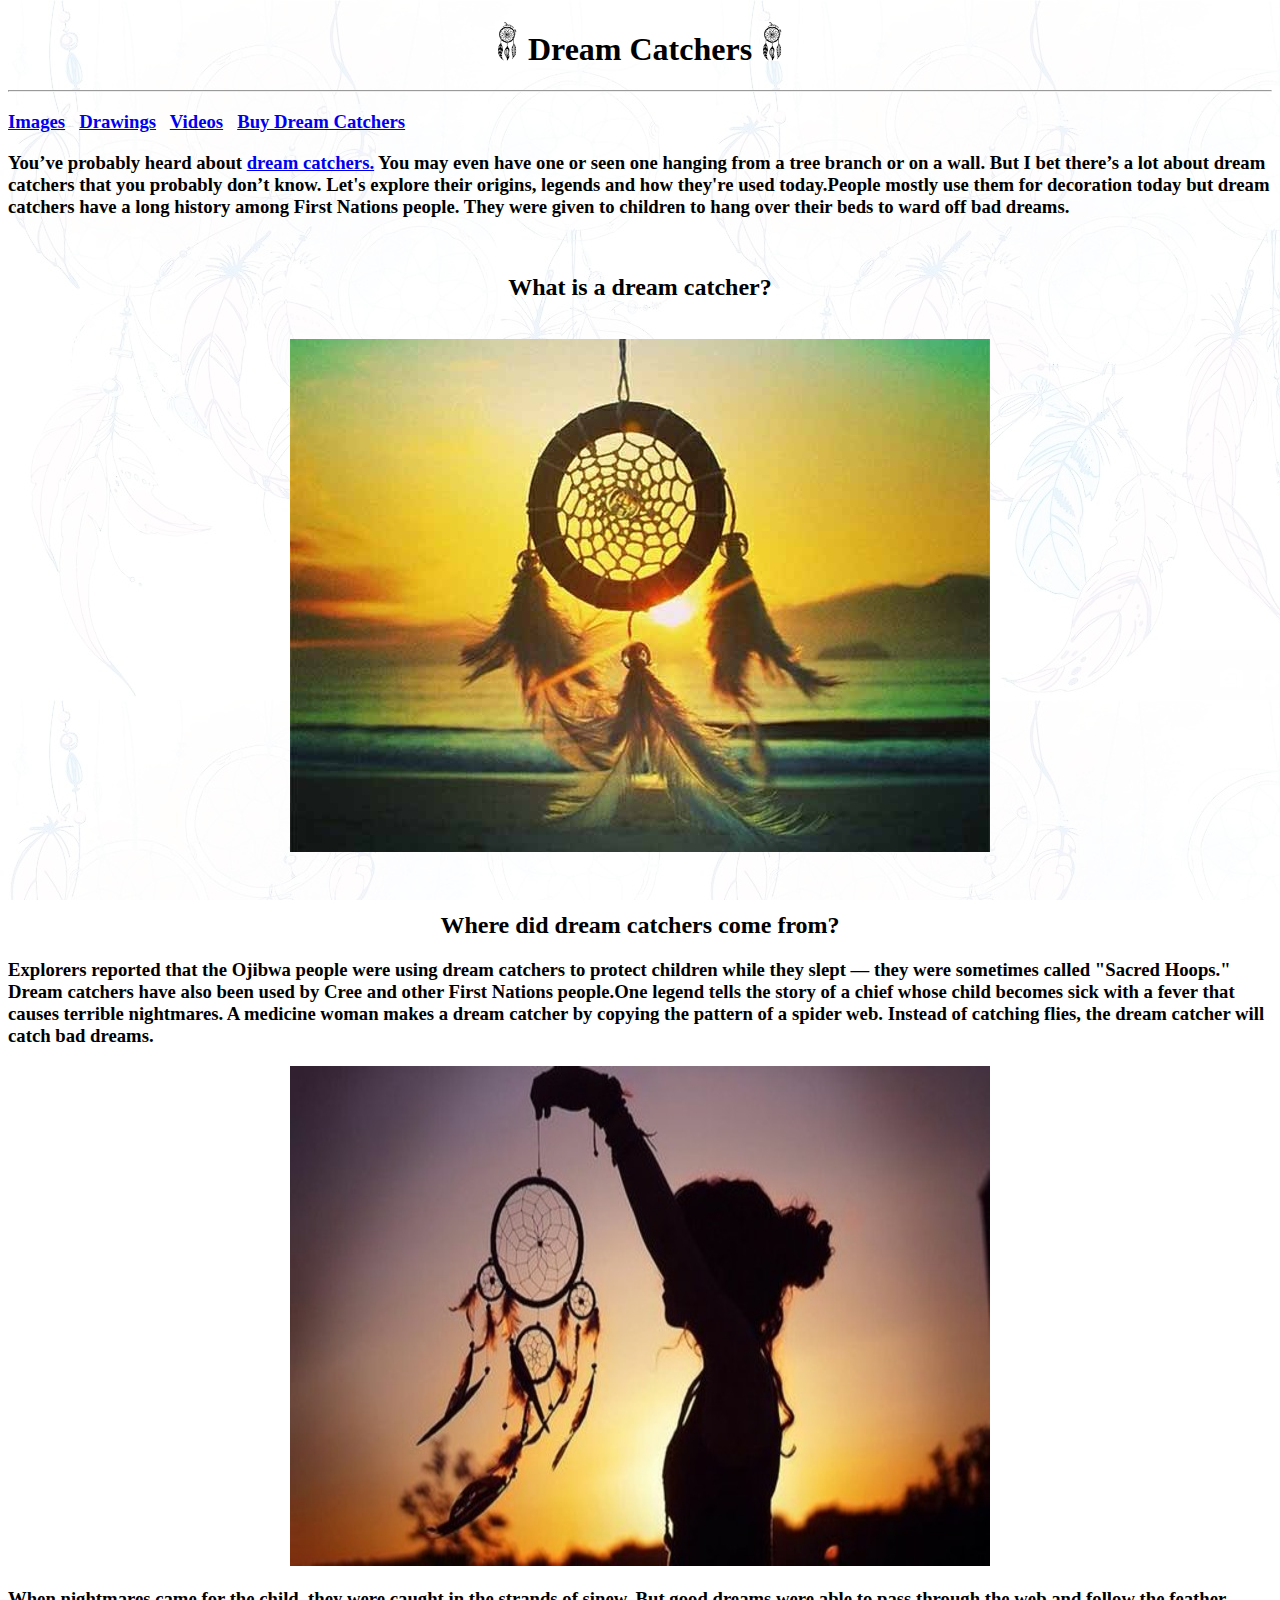
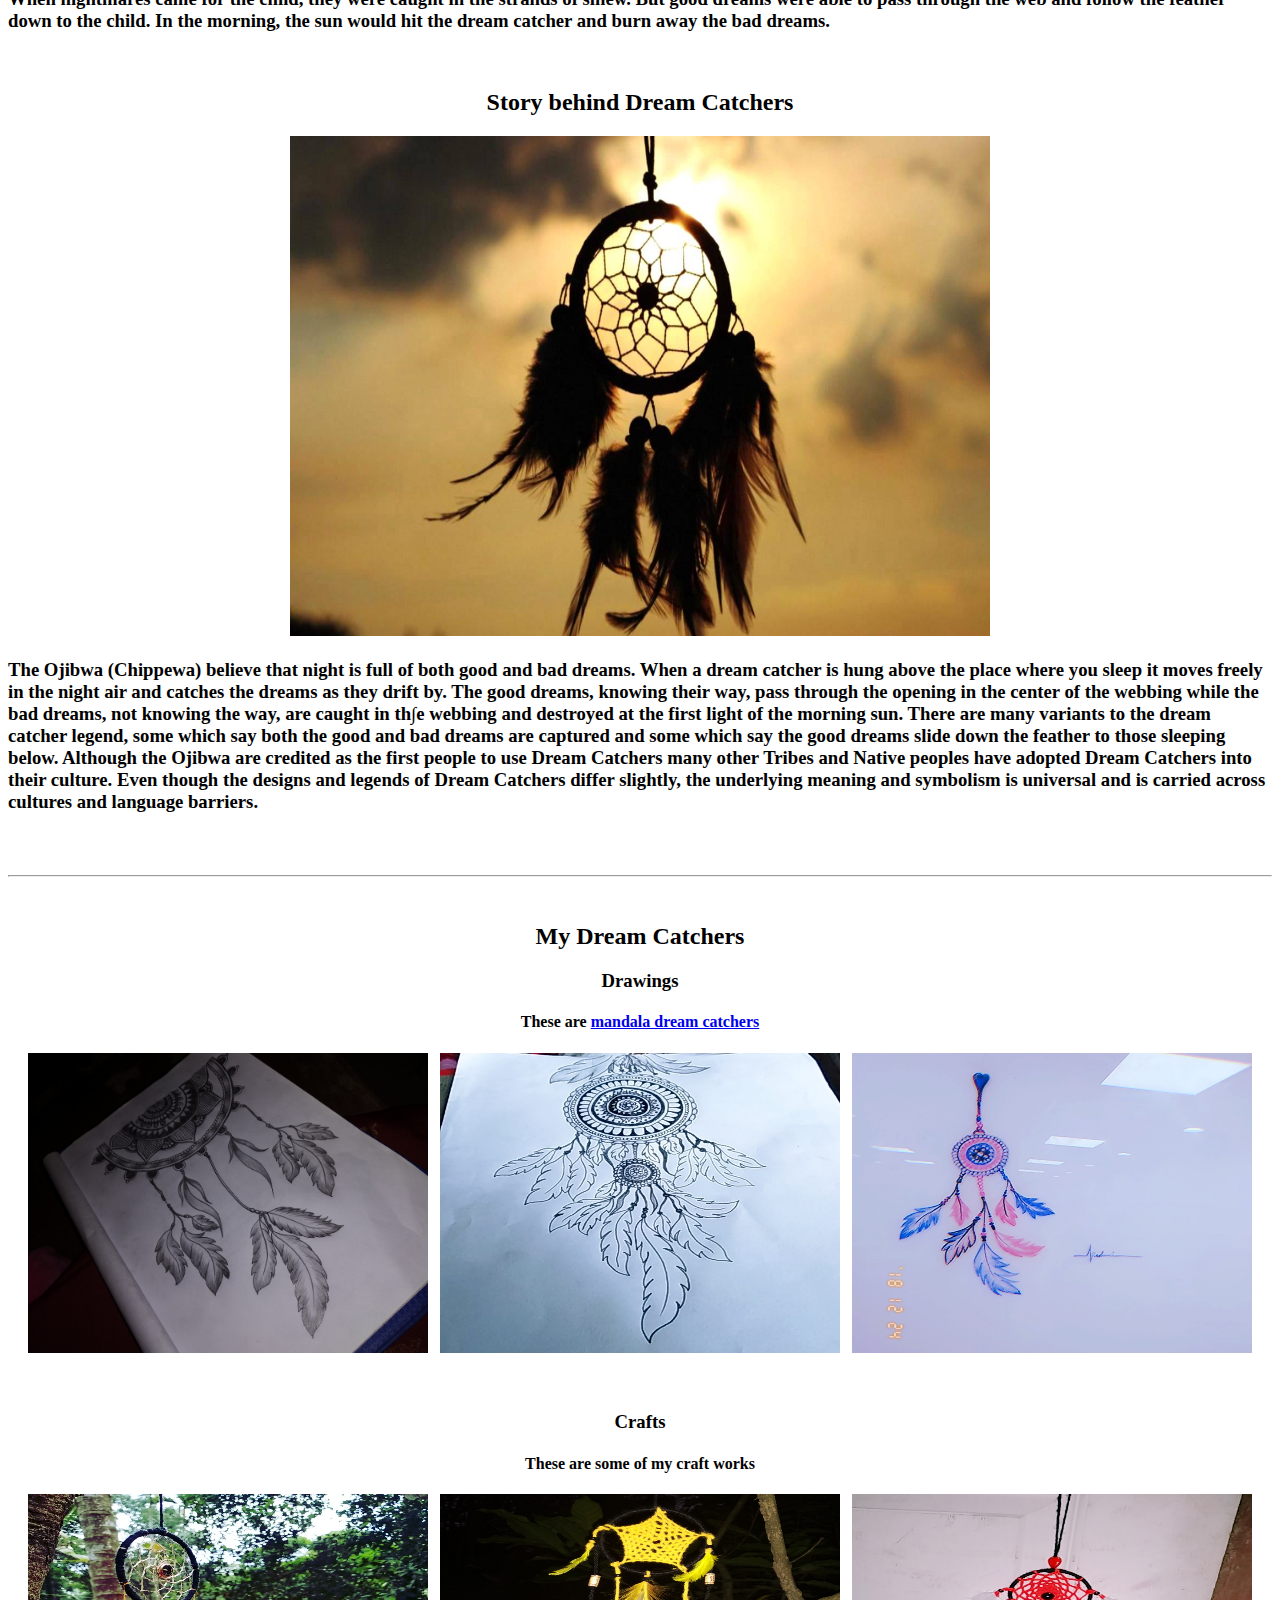
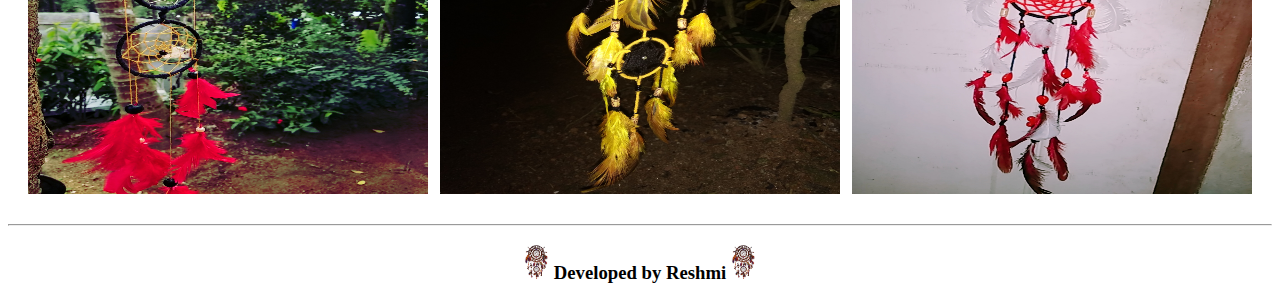
==== index.html @ 77b74aa9 "pull out the table into another file" ====
<!DOCTYPE html>
<html>

<head>
  <link rel="shortcut icon" href="images/footerlogo.jpg" width="20%" height="20%">
  <title> Dream Catchers</title>
</head>

<body style="background-image: url('images/bg.jpg');background-attachment: fixed">
  <h1 align="center">
    <img src="images/logo.png" alt="logo" width="2%" height="1%" />
    Dream Catchers
    <img src="images/logo.png" alt="logo" width="2%" height="1%" /></h1>
  <hr />
  <h3>
    <a href="https://www.google.com/search?q=dream+catchers&tbm=isch&tbs=rimg:[base64]&tbo=u&sa=X&ved=2ahUKEwj63dWtv8LfAhUKSo8KHStyA_oQ9C96BAgBEBg&biw=1420&bih=653&dpr=1">Images</a> &nbsp;
    <a href="https://www.google.com/search?q=dream+catchers+drawings&source=lnms&tbm=isch&sa=X&ved=0ahUKEwiF38amxMLfAhUHqI8KHSprCFoQ_AUIDigB&biw=1420&bih=653">Drawings</a> &nbsp;
    <a href="https://www.google.com/search?biw=1420&bih=653&tbm=vid&ei=4BgmXMeIFIHZvASDnrmIBQ&q=dream+catcher+video&oq=dream+catcher+video&gs_l=psy-ab.3..0l7j0i7i30k1l3.8103.8103.0.8543.1.1.0.0.0.0.95.95.1.1.0....0...1c.1.64.psy-ab..0.1.95....0.d5nnGfWZXDo">Videos</a> &nbsp;
    <a href="buyersWorld.html">Buy Dream Catchers</a>
  </h3>
  <p>
    <h3>You’ve probably heard about <a href="https://en.wikipedia.org/wiki/Dreamcatcher">dream catchers.</a> You may
      even have one or seen one hanging from a tree branch or on a wall. But I bet there’s a lot about dream catchers
      that you probably don’t know. Let's explore their origins, legends and how they're used today.People mostly use
      them for decoration today but dream catchers have a long history among First Nations people. They were given to
      children to hang over their beds to ward off bad dreams.
  </p>
  </h3>
  <br />
  <center>
    <h2>What is a dream catcher?</h2><br />
    <img src="images/traditionalDreamcatcher.jpg" alt="nativeDreamCatcher" />
  </center>
  <br /><br />
  <p>
    <h2 align="center">Where did dream catchers come from?</h2 align="center">
  </p>
  <p>
    <h3>Explorers reported that the Ojibwa people were using dream catchers to protect children while they slept — they
      were sometimes called "Sacred Hoops." Dream catchers have also been used by Cree and other First Nations
      people.One legend tells the story of a chief whose child becomes sick with a fever that causes terrible
      nightmares. A medicine woman makes a dream catcher by copying the pattern of a spider web. Instead of catching
      flies, the dream catcher will catch bad dreams.
  </p>
  </h3>
  </p>
  <center><img src="images/sunsetwithdreamcatchers.jpg" alt="baby with Dream Catcher" width="700" height="500" /></center>
  <p>
    <h3> When nightmares came for the child, they were caught in the strands of sinew. But good dreams were able to
      pass through the web and follow the feather down to the child. In the morning, the sun would hit the dream
      catcher and burn away the bad dreams.</h3>
  </p>
  <br />
  <h2 align="center">Story behind Dream Catchers</h2>
  <center><img alt="sunset View through dream catchers " src="images/story.jpg" width="700" height="500" /></center>
  <h3>The Ojibwa (Chippewa) believe that night is full of both good and bad dreams. When a dream catcher is hung above
    the place where you sleep it moves freely in the night air and catches the dreams as they drift by. The good
    dreams, knowing their way, pass through the opening in the center of the webbing while the bad dreams, not knowing
    the way, are caught in th∫e webbing and destroyed at the first light of the morning sun.
    There are many variants to the dream catcher legend, some which say both the good and bad dreams are captured and
    some which say the good dreams slide down the feather to those sleeping below. Although the Ojibwa are credited as
    the first people to use Dream Catchers many other Tribes and Native peoples have adopted Dream Catchers into their
    culture. Even though the designs and legends of Dream Catchers differ slightly, the underlying meaning and
    symbolism is universal and is carried across cultures and language barriers.</h3>
  <br />
  <br />
  <hr /><br />
  <center>
    <h2>My Dream Catchers</h2>
    <h3>Drawings</h3>
    <h4>These are <a href="https://www.google.com/search?q=mandala+dream+catcher&oq=mandala+dream+catcher&aqs=chrome..69i57j69i60j0l4.7424j1j1&sourceid=chrome&ie=UTF-8">mandala
        dream catchers</a></h4>
    <img alt="pencil drawing" src="images/pencildrawing.jpg" width="400" height="300" /> &nbsp;
    <img alt="pen drawing" src="images/pendrawing.jpg" width="400" height="300" /> &nbsp;
    <img src="images/blueandred.jpg" width="400" height="300" /><br /><br /><br />
    <h3>Crafts</h3>
    <h4> These are some of my craft works</h4>
    <img src="images/redandyellow.jpg" width="400" height="300" /> &nbsp;
    <img src="images/yellowandblack.jpg" width="400" height="300" /> &nbsp;
    <img src="images/redandblack.jpg" width="400" height="300" />
  </center>
  <br />
  <hr />
  <h3 align="center">
    <img src="images/footerlogo.jpg" alt="logo" width="2%" height="1%" />
    Developed by Reshmi
    <img src="images/footerlogo.jpg" alt="logo" width="2%" height="1%" /></h3>
</body>

</html>
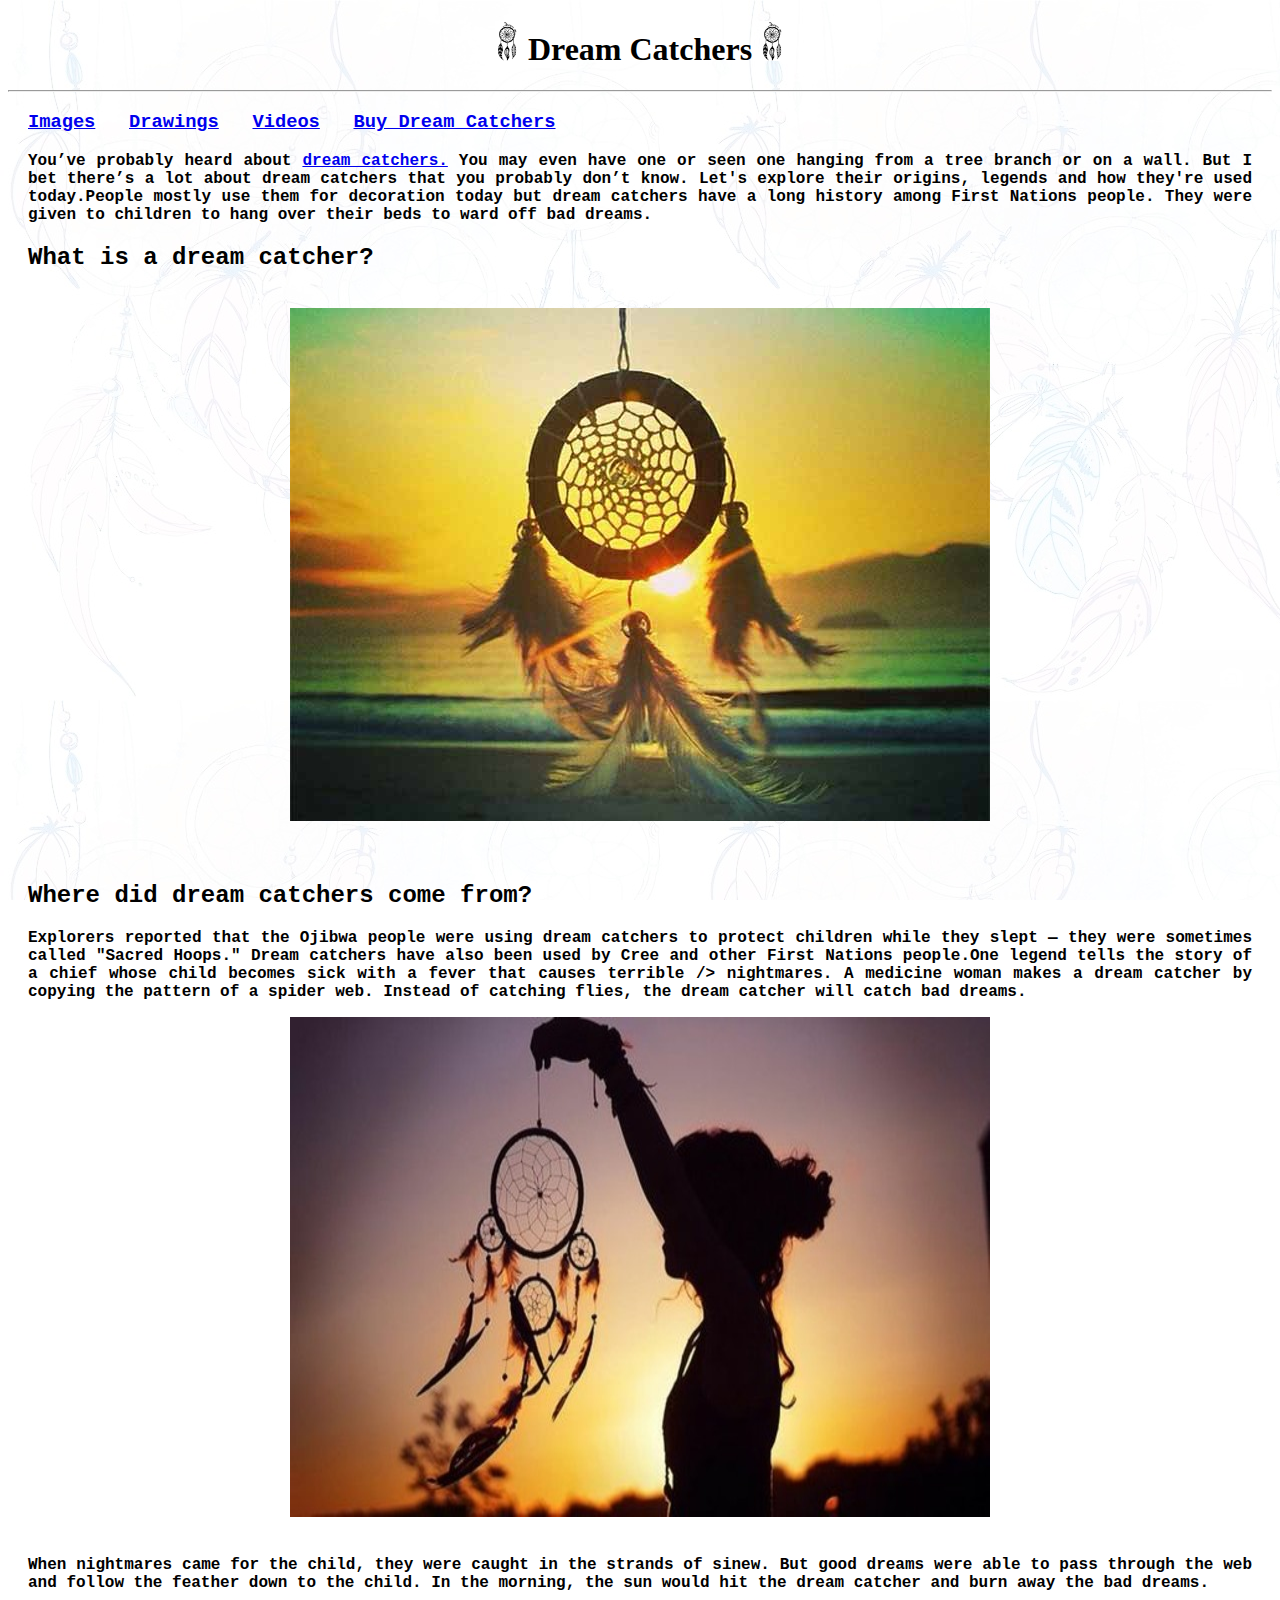
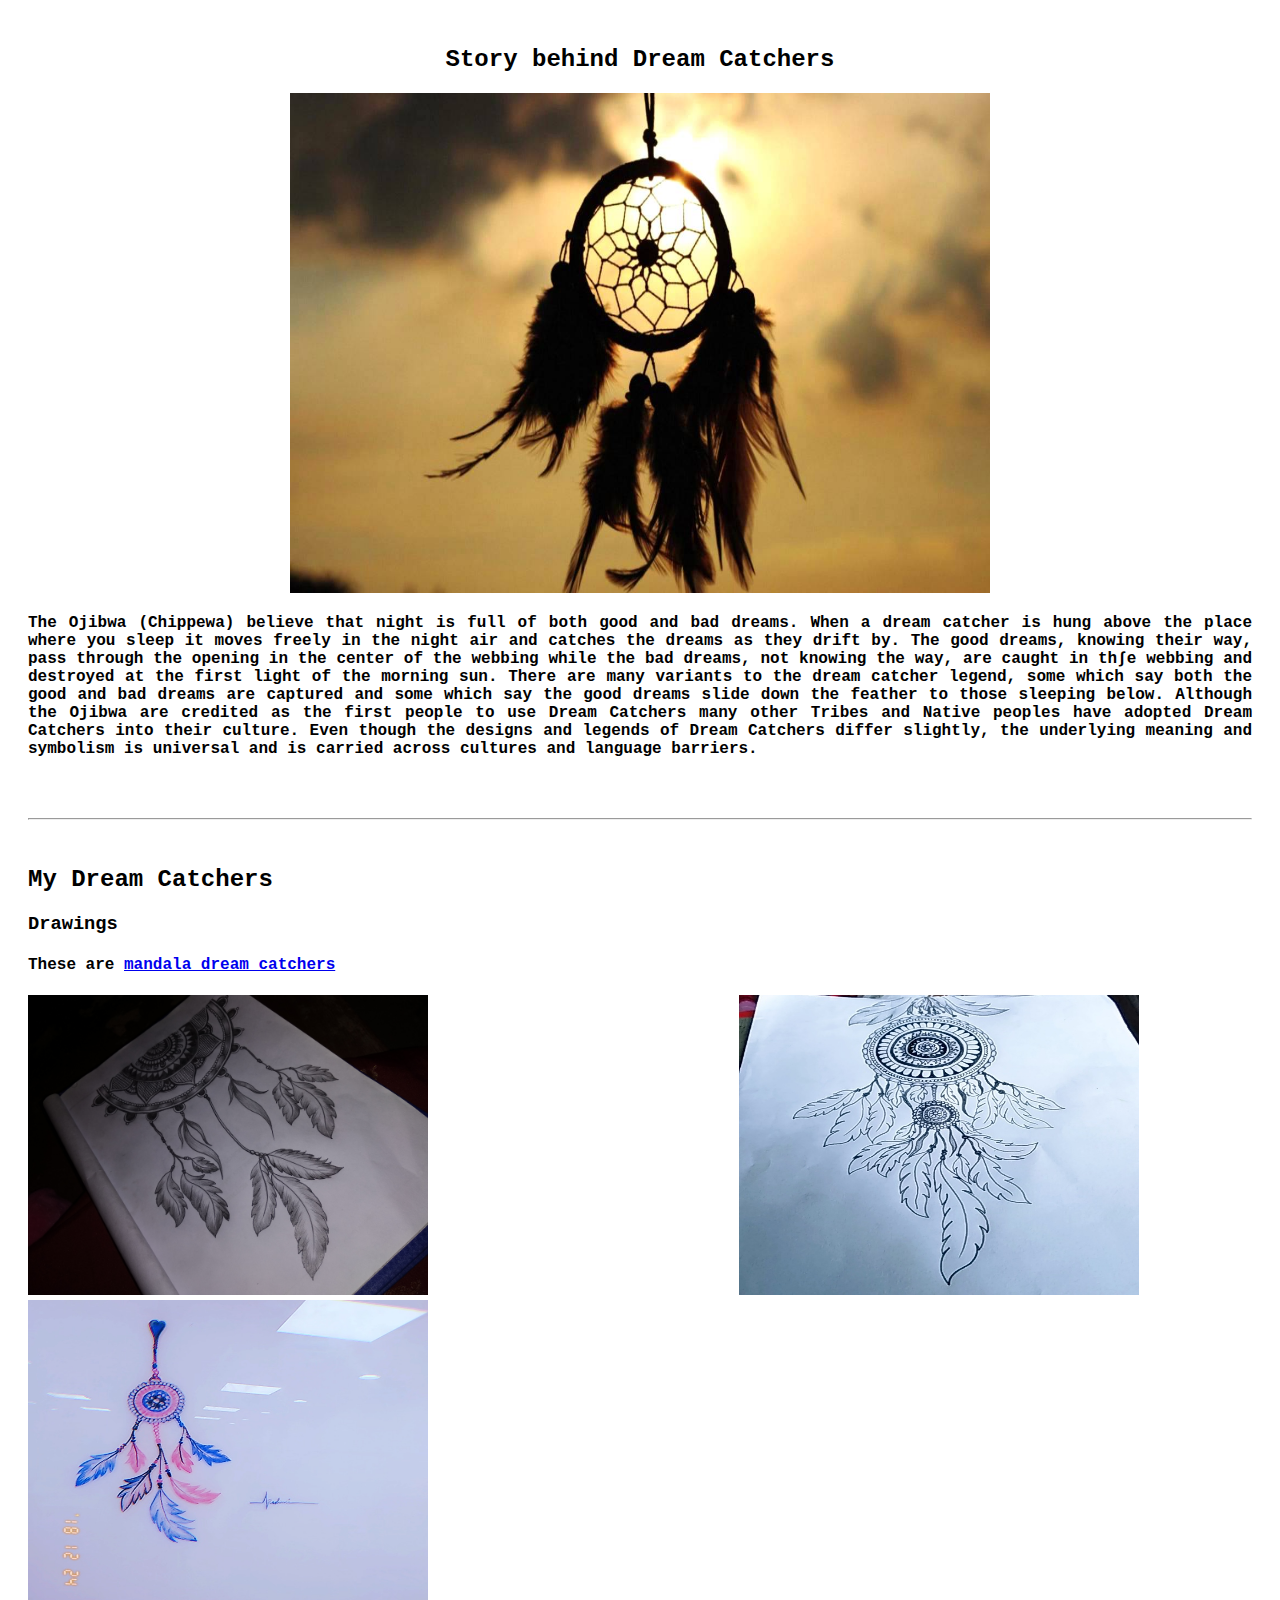
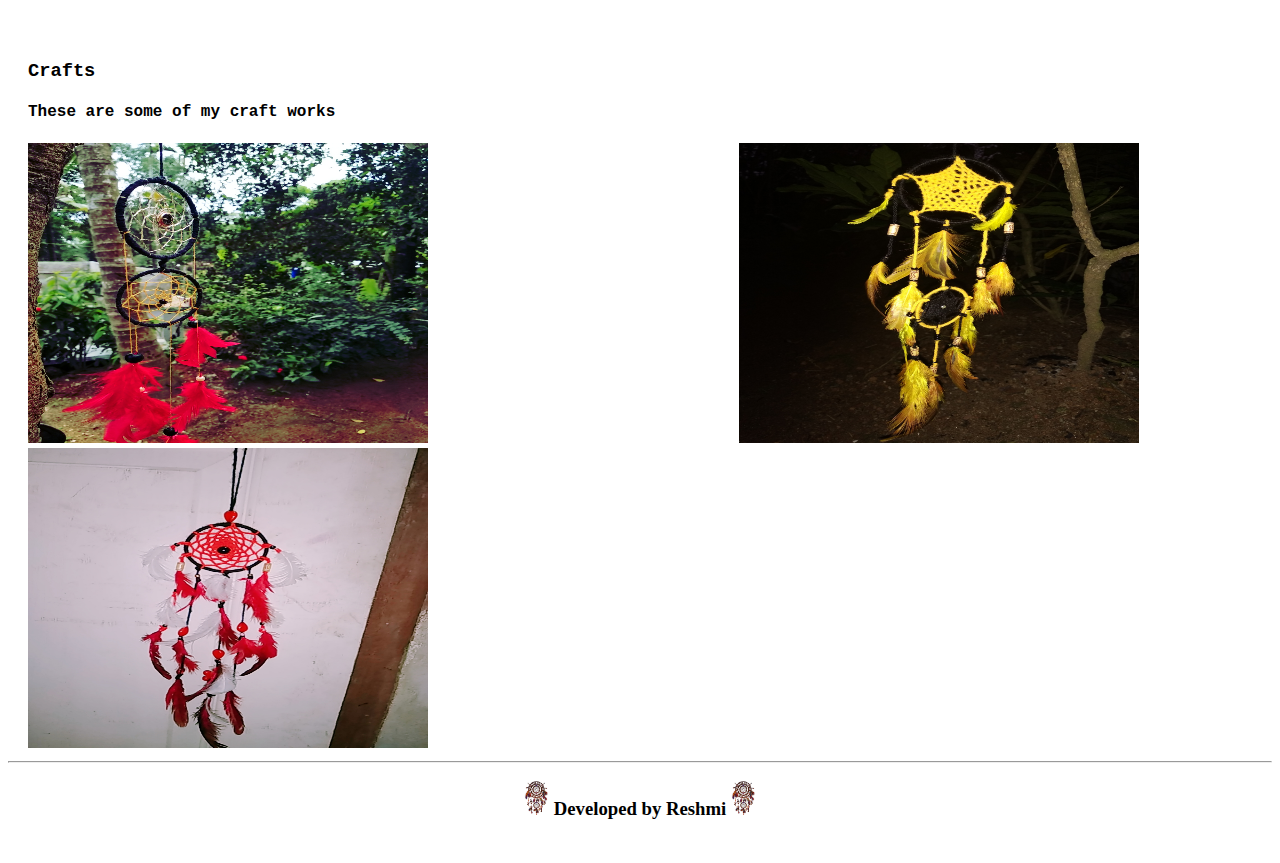
==== commit 7e06cf89: "change texts from headings to paragraph and add div block" ====
--- a/index.html
+++ b/index.html
@@ -12,60 +12,76 @@
     Dream Catchers
     <img src="images/logo.png" alt="logo" width="2%" height="1%" /></h1>
   <hr />
-  <h3>
-    <a href="https://www.google.com/search?q=dream+catchers&tbm=isch&tbs=rimg:[base64]&tbo=u&sa=X&ved=2ahUKEwj63dWtv8LfAhUKSo8KHStyA_oQ9C96BAgBEBg&biw=1420&bih=653&dpr=1">Images</a> &nbsp;
-    <a href="https://www.google.com/search?q=dream+catchers+drawings&source=lnms&tbm=isch&sa=X&ved=0ahUKEwiF38amxMLfAhUHqI8KHSprCFoQ_AUIDigB&biw=1420&bih=653">Drawings</a> &nbsp;
-    <a href="https://www.google.com/search?biw=1420&bih=653&tbm=vid&ei=4BgmXMeIFIHZvASDnrmIBQ&q=dream+catcher+video&oq=dream+catcher+video&gs_l=psy-ab.3..0l7j0i7i30k1l3.8103.8103.0.8543.1.1.0.0.0.0.95.95.1.1.0....0...1c.1.64.psy-ab..0.1.95....0.d5nnGfWZXDo">Videos</a> &nbsp;
-    <a href="buyersWorld.html">Buy Dream Catchers</a>
-  </h3>
-  <p>
-    <h3>You’ve probably heard about <a href="https://en.wikipedia.org/wiki/Dreamcatcher">dream catchers.</a> You may
+
+  <div style="
+  text-align: justify;
+  position :relative;
+  color: black;
+  font-size: large;
+  font-family: monospace;
+  margin-left:20px;
+  margin-right:20px;
+ "> <b>
+    <h3>
+      <a href="https://www.google.com/search?q=dream+catchers&tbm=isch&tbs=rimg:[base64]&tbo=u&sa=X&ved=2ahUKEwj63dWtv8LfAhUKSo8KHStyA_oQ9C96BAgBEBg&biw=1420&bih=653&dpr=1">Images</a>
+      &nbsp;
+      <a href="https://www.google.com/search?q=dream+catchers+drawings&source=lnms&tbm=isch&sa=X&ved=0ahUKEwiF38amxMLfAhUHqI8KHSprCFoQ_AUIDigB&biw=1420&bih=653">Drawings</a>
+      &nbsp;
+      <a href="https://www.google.com/search?biw=1420&bih=653&tbm=vid&ei=4BgmXMeIFIHZvASDnrmIBQ&q=dream+catcher+video&oq=dream+catcher+video&gs_l=psy-ab.3..0l7j0i7i30k1l3.8103.8103.0.8543.1.1.0.0.0.0.95.95.1.1.0....0...1c.1.64.psy-ab..0.1.95....0.d5nnGfWZXDo">Videos</a>
+      &nbsp;
+      <a href="buyersWorld.html">Buy Dream Catchers</a>
+    </h3>
+    <p>
+      You’ve probably heard about <a href="https://en.wikipedia.org/wiki/Dreamcatcher">dream catchers.</a> You may
       even have one or seen one hanging from a tree branch or on a wall. But I bet there’s a lot about dream catchers
       that you probably don’t know. Let's explore their origins, legends and how they're used today.People mostly use
       them for decoration today but dream catchers have a long history among First Nations people. They were given to
       children to hang over their beds to ward off bad dreams.
-  </p>
-  </h3>
-  <br />
-  <center>
+    </p>
+    </h3>
     <h2>What is a dream catcher?</h2><br />
-    <img src="images/traditionalDreamcatcher.jpg" alt="nativeDreamCatcher" />
-  </center>
-  <br /><br />
-  <p>
-    <h2 align="center">Where did dream catchers come from?</h2 align="center">
-  </p>
-  <p>
-    <h3>Explorers reported that the Ojibwa people were using dream catchers to protect children while they slept — they
+    <center><img src="images/traditionalDreamcatcher.jpg" alt="nativeDreamCatcher" /></center>
+    <br /><br />
+    <h2>Where did dream catchers come from?</h2>
+    <p>
+      Explorers reported that the Ojibwa people were using dream catchers to protect children while they slept —
+      they
       were sometimes called "Sacred Hoops." Dream catchers have also been used by Cree and other First Nations
-      people.One legend tells the story of a chief whose child becomes sick with a fever that causes terrible
-      nightmares. A medicine woman makes a dream catcher by copying the pattern of a spider web. Instead of catching
+      people.One legend tells the story of a chief whose child becomes sick with a fever that causes terrible />
+      nightmares. A medicine woman makes a dream catcher by copying the pattern of a spider web. Instead of
+      catching
       flies, the dream catcher will catch bad dreams.
-  </p>
-  </h3>
-  </p>
+
+      <br />
+    </p>
   <center><img src="images/sunsetwithdreamcatchers.jpg" alt="baby with Dream Catcher" width="700" height="500" /></center>
-  <p>
-    <h3> When nightmares came for the child, they were caught in the strands of sinew. But good dreams were able to
+    <br />
+    <p>
+      When nightmares came for the child, they were caught in the strands of sinew. But good dreams were able to
       pass through the web and follow the feather down to the child. In the morning, the sun would hit the dream
-      catcher and burn away the bad dreams.</h3>
-  </p>
-  <br />
-  <h2 align="center">Story behind Dream Catchers</h2>
+      catcher and burn away the bad dreams.
+    </p>
+    <br />
+    <h2 align="center">Story behind Dream Catchers</h2>
   <center><img alt="sunset View through dream catchers " src="images/story.jpg" width="700" height="500" /></center>
-  <h3>The Ojibwa (Chippewa) believe that night is full of both good and bad dreams. When a dream catcher is hung above
-    the place where you sleep it moves freely in the night air and catches the dreams as they drift by. The good
-    dreams, knowing their way, pass through the opening in the center of the webbing while the bad dreams, not knowing
-    the way, are caught in th∫e webbing and destroyed at the first light of the morning sun.
-    There are many variants to the dream catcher legend, some which say both the good and bad dreams are captured and
-    some which say the good dreams slide down the feather to those sleeping below. Although the Ojibwa are credited as
-    the first people to use Dream Catchers many other Tribes and Native peoples have adopted Dream Catchers into their
-    culture. Even though the designs and legends of Dream Catchers differ slightly, the underlying meaning and
-    symbolism is universal and is carried across cultures and language barriers.</h3>
-  <br />
-  <br />
-  <hr /><br />
-  <center>
+    <p>The Ojibwa (Chippewa) believe that night is full of both good and bad dreams. When a dream catcher is hung
+      above
+      the place where you sleep it moves freely in the night air and catches the dreams as they drift by. The good
+      dreams, knowing their way, pass through the opening in the center of the webbing while the bad dreams, not
+      knowing
+      the way, are caught in th∫e webbing and destroyed at the first light of the morning sun.
+      There are many variants to the dream catcher legend, some which say both the good and bad dreams are captured
+      and
+      some which say the good dreams slide down the feather to those sleeping below. Although the Ojibwa are credited
+      as
+      the first people to use Dream Catchers many other Tribes and Native peoples have adopted Dream Catchers into
+      their
+      culture. Even though the designs and legends of Dream Catchers differ slightly, the underlying meaning and
+      symbolism is universal and is carried across cultures and language barriers.</p>
+    <br />
+    <br />
+    <hr /><br />
+
     <h2>My Dream Catchers</h2>
     <h3>Drawings</h3>
     <h4>These are <a href="https://www.google.com/search?q=mandala+dream+catcher&oq=mandala+dream+catcher&aqs=chrome..69i57j69i60j0l4.7424j1j1&sourceid=chrome&ie=UTF-8">mandala
@@ -78,8 +94,9 @@
     <img src="images/redandyellow.jpg" width="400" height="300" /> &nbsp;
     <img src="images/yellowandblack.jpg" width="400" height="300" /> &nbsp;
     <img src="images/redandblack.jpg" width="400" height="300" />
-  </center>
-  <br />
+    <br /></b>
+  </div>
+
   <hr />
   <h3 align="center">
     <img src="images/footerlogo.jpg" alt="logo" width="2%" height="1%" />
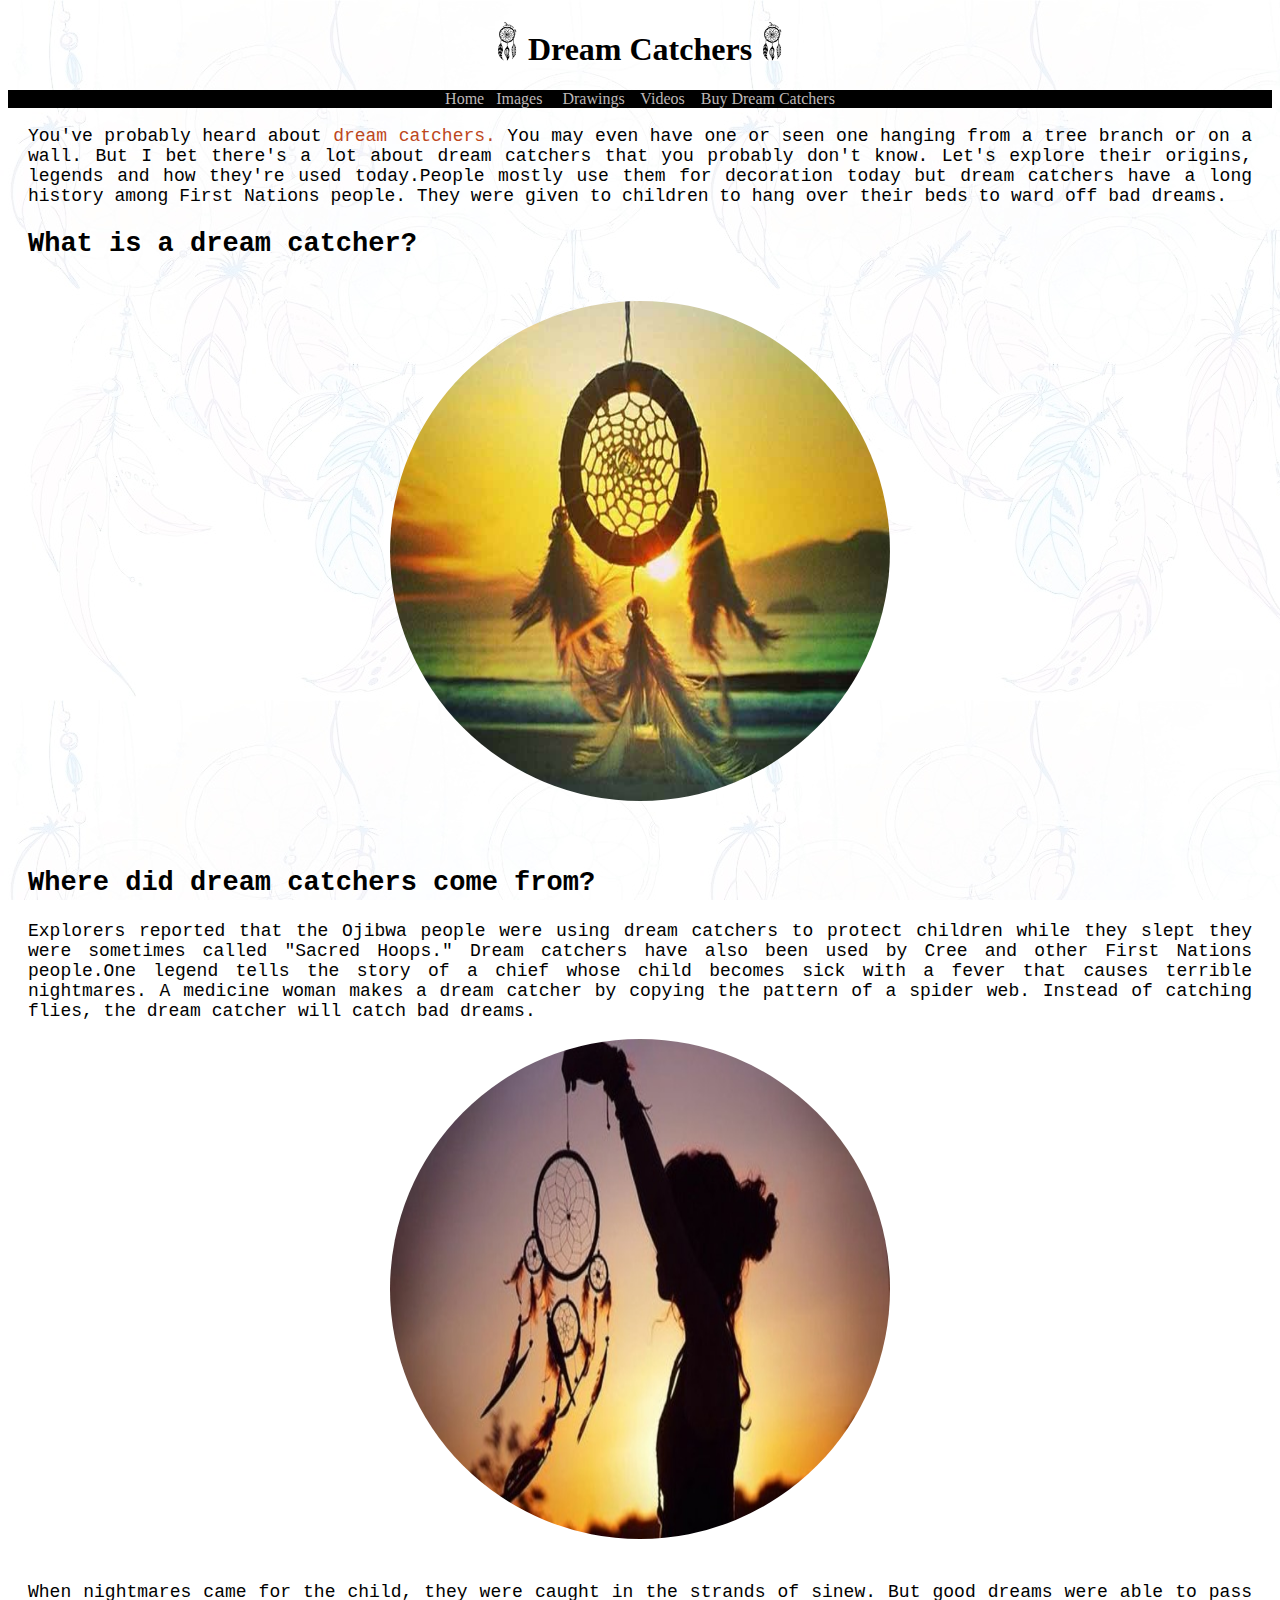
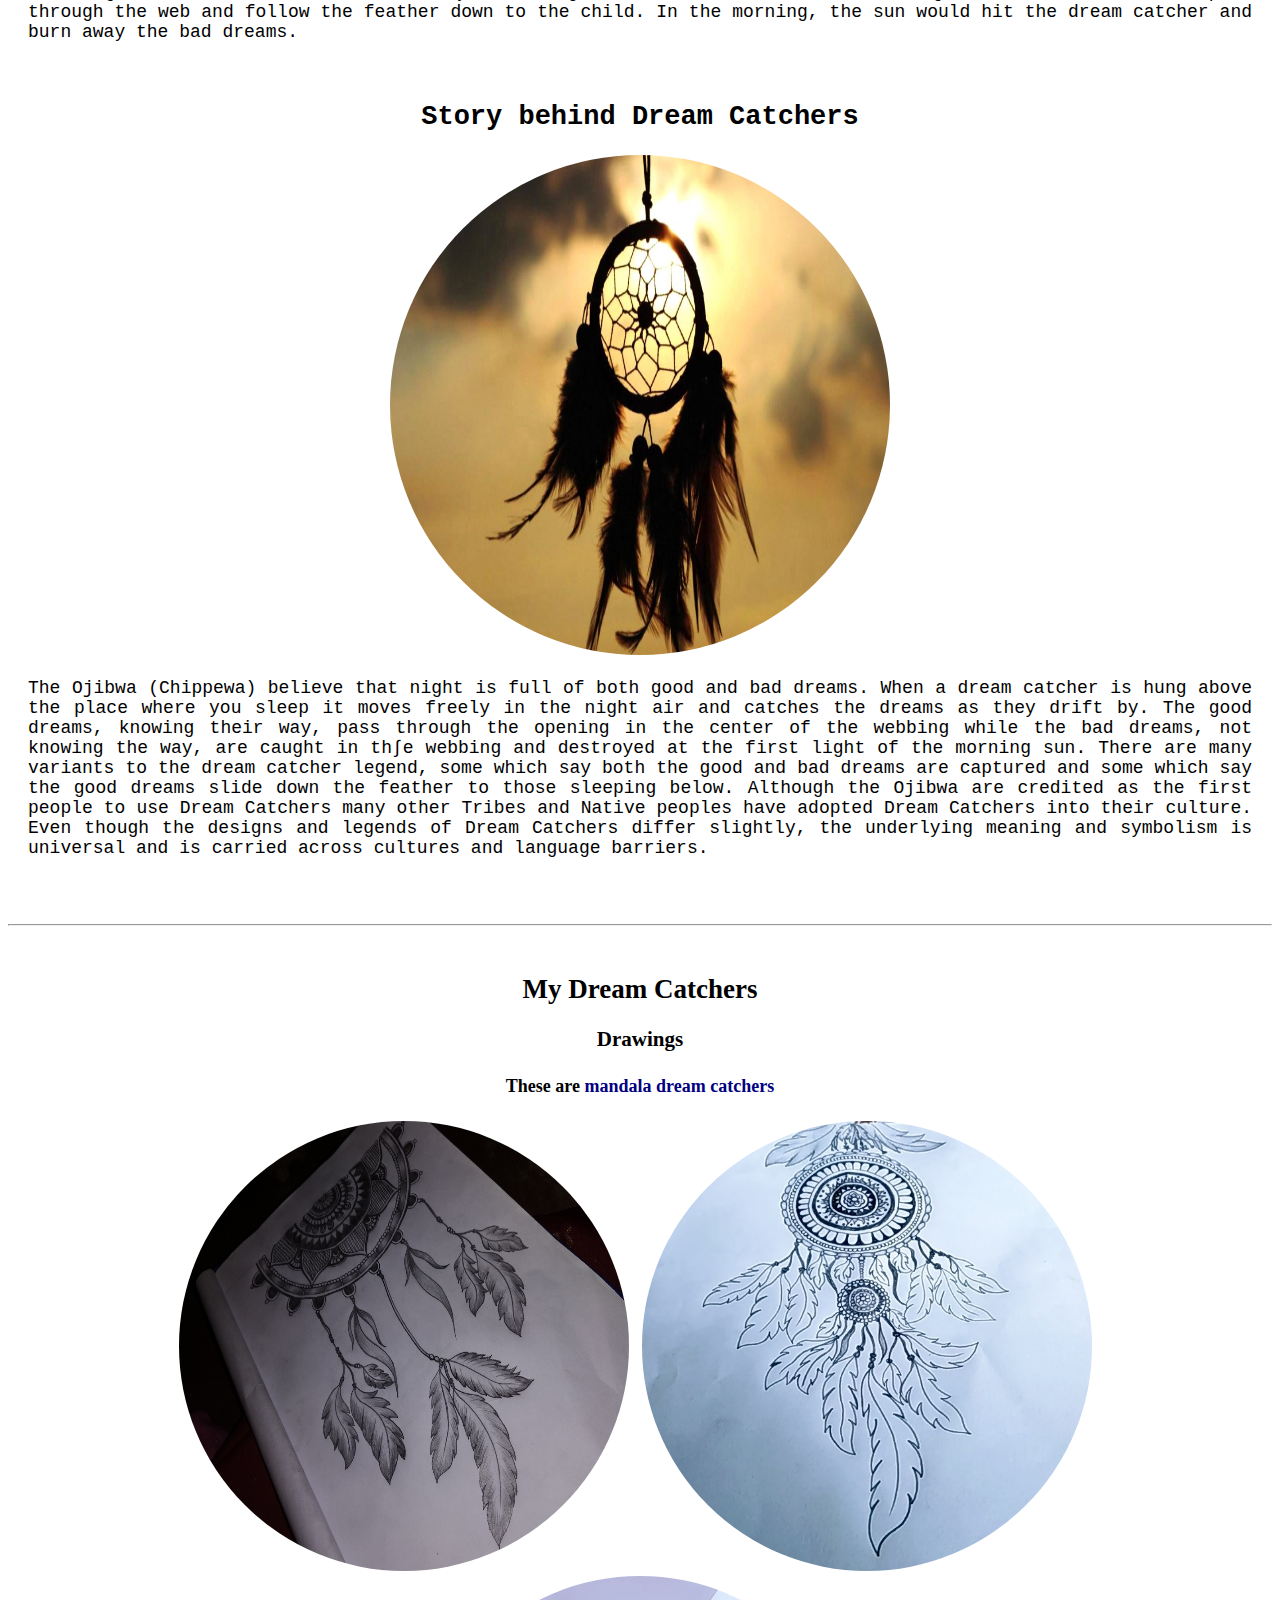
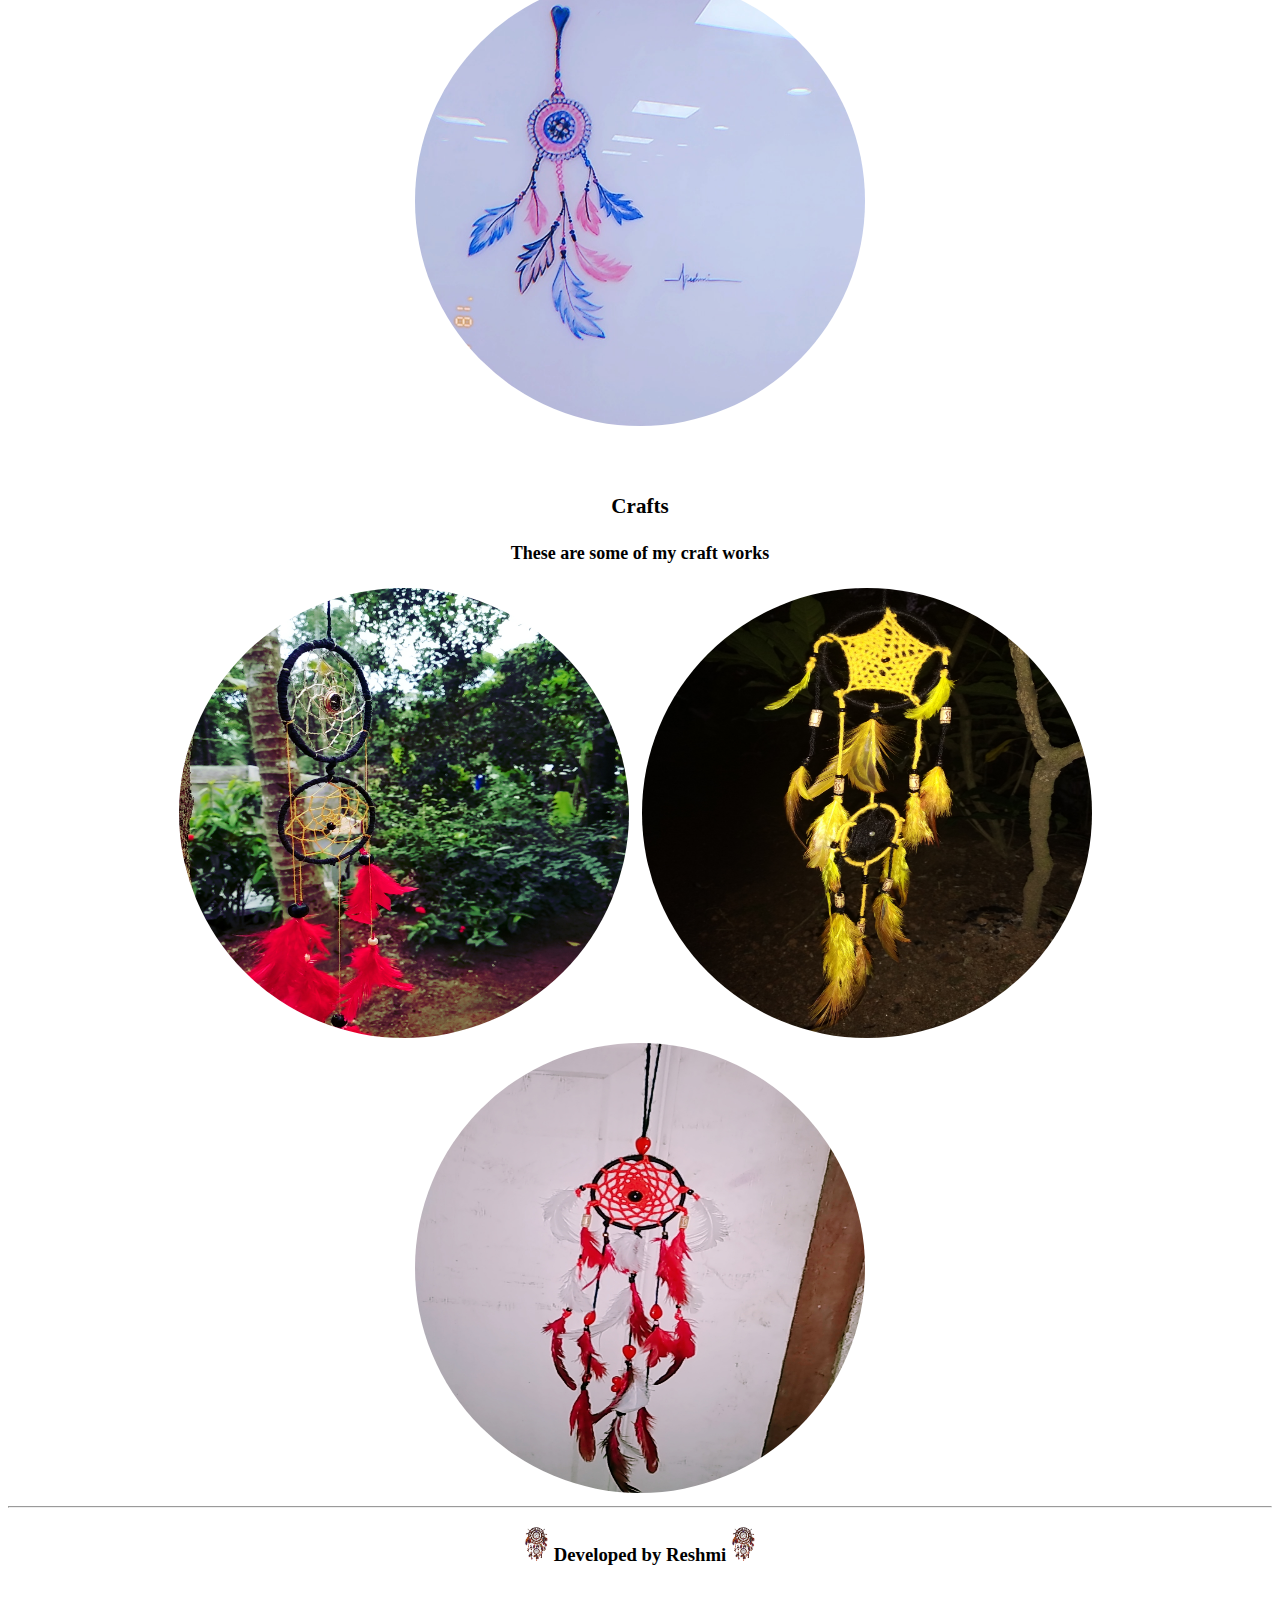
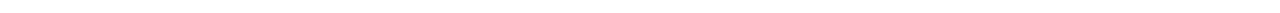
==== commit c6b82971: "get rid of  tables" ====
--- a/index.html
+++ b/index.html
@@ -4,37 +4,124 @@
 <head>
   <link rel="shortcut icon" href="images/footerlogo.jpg" width="20%" height="20%">
   <title> Dream Catchers</title>
+  <style>
+    h1:hover {
+      font-size: 40px
+    }
+
+    a {
+      text-decoration: none;
+    }
+
+    a:hover {
+      font-size: 25px;
+
+    }
+
+    .my-works {
+      text-align: center;
+      font-size: 18px
+    }
+
+    .my-works img {
+      width: 450px;
+      height: 450px;
+      border-radius: 50%;
+    }
+
+    .my-works a {
+      color: navy;
+    }
+
+    .my-works a:hover {
+      color: maroon
+    }
+
+    .about img:hover {
+      width: 700px;
+      height: 500px;
+      border: 3;
+      border-radius: 5%;
+    }
+
+    .about img {
+      width: 500px;
+      height: 500px;
+      border: 2;
+      border-radius: 50%
+    }
+
+    .about {
+      text-align: justify;
+      position: relative;
+      color: black;
+      font-size: 18px;
+      font-family: monospace;
+      margin-left: 20px;
+      margin-right: 20px;
+    }
+
+    .about a {
+      color: rgb(189, 71, 28)
+    }
+
+    .about a:hover {
+      color: navy;
+    }
+
+    .heading {
+      text-align: center;
+    }
+
+    .navigation-bar {
+      text-align: center;
+      background-color: rgb(0, 0, 0)
+    }
+
+    .navigation-bar a {
+      color: rgb(190, 184, 184);
+    }
+
+    .navigation-bar a:hover {
+      color: rgb(255, 255, 255);
+    }
+
+    body {
+      background-image: url('images/bg.jpg');
+      background-attachment: fixed
+    }
+  </style>
 </head>
 
-<body style="background-image: url('images/bg.jpg');background-attachment: fixed">
-  <h1 align="center">
-    <img src="images/logo.png" alt="logo" width="2%" height="1%" />
-    Dream Catchers
-    <img src="images/logo.png" alt="logo" width="2%" height="1%" /></h1>
-  <hr />
+<body>
 
-  <div style="
-  text-align: justify;
-  position :relative;
-  color: black;
-  font-size: large;
-  font-family: monospace;
-  margin-left:20px;
-  margin-right:20px;
- "> <b>
-    <h3>
+  <div class="heading">
+    <h1>
+      <img src="images/logo.png" alt="logo" width="2%" height="1%" />
+      Dream Catchers
+      <img src="images/logo.png" alt="logo" width="2%" height="1%" /></h1>
+  </div>
+
+  <div class="navigation-bar">
+    <p>
+      <a href="#">Home</a>&nbsp;&nbsp;
       <a href="https://www.google.com/search?q=dream+catchers&tbm=isch&tbs=rimg:[base64]&tbo=u&sa=X&ved=2ahUKEwj63dWtv8LfAhUKSo8KHStyA_oQ9C96BAgBEBg&biw=1420&bih=653&dpr=1">Images</a>
       &nbsp;
-      <a href="https://www.google.com/search?q=dream+catchers+drawings&source=lnms&tbm=isch&sa=X&ved=0ahUKEwiF38amxMLfAhUHqI8KHSprCFoQ_AUIDigB&biw=1420&bih=653">Drawings</a>
       &nbsp;
-      <a href="https://www.google.com/search?biw=1420&bih=653&tbm=vid&ei=4BgmXMeIFIHZvASDnrmIBQ&q=dream+catcher+video&oq=dream+catcher+video&gs_l=psy-ab.3..0l7j0i7i30k1l3.8103.8103.0.8543.1.1.0.0.0.0.95.95.1.1.0....0...1c.1.64.psy-ab..0.1.95....0.d5nnGfWZXDo">Videos</a>
+      <a href="https://www.google.com/search?q=dream+catchers+drawings&source=lnms&tbm=isch&sa=X&ved=0ahUKEwiF38amxMLfAhUHqI8KHSprCFoQ_AUIDigB&biw=1420&bih=653">Drawings</a>&nbsp;
+      &nbsp;
+      <a href="https://www.google.com/search?biw=1420&bih=653&tbm=vid&ei=4BgmXMeIFIHZvASDnrmIBQ&q=dream+catcher+video&oq=dream+catcher+video&gs_l=psy-ab.3..0l7j0i7i30k1l3.8103.8103.0.8543.1.1.0.0.0.0.95.95.1.1.0....0...1c.1.64.psy-ab..0.1.95....0.d5nnGfWZXDo">Videos</a>&nbsp;
       &nbsp;
       <a href="buyersWorld.html">Buy Dream Catchers</a>
-    </h3>
+    </p>
+  </div>
+
+  <div class="about">
+
     <p>
-      You’ve probably heard about <a href="https://en.wikipedia.org/wiki/Dreamcatcher">dream catchers.</a> You may
-      even have one or seen one hanging from a tree branch or on a wall. But I bet there’s a lot about dream catchers
-      that you probably don’t know. Let's explore their origins, legends and how they're used today.People mostly use
+      You've probably heard about <a href="https://en.wikipedia.org/wiki/Dreamcatcher">dream catchers.</a> You may
+      even have one or seen one hanging from a tree branch or on a wall. But I bet there's a lot about dream catchers
+      that you probably don't know. Let's explore their origins, legends and how they're used today.People mostly use
       them for decoration today but dream catchers have a long history among First Nations people. They were given to
       children to hang over their beds to ward off bad dreams.
     </p>
@@ -44,17 +131,15 @@
     <br /><br />
     <h2>Where did dream catchers come from?</h2>
     <p>
-      Explorers reported that the Ojibwa people were using dream catchers to protect children while they slept —
-      they
+      Explorers reported that the Ojibwa people were using dream catchers to protect children while they slept they
       were sometimes called "Sacred Hoops." Dream catchers have also been used by Cree and other First Nations
-      people.One legend tells the story of a chief whose child becomes sick with a fever that causes terrible />
+      people.One legend tells the story of a chief whose child becomes sick with a fever that causes terrible
       nightmares. A medicine woman makes a dream catcher by copying the pattern of a spider web. Instead of
-      catching
-      flies, the dream catcher will catch bad dreams.
+      catching flies, the dream catcher will catch bad dreams.
 
       <br />
     </p>
-  <center><img src="images/sunsetwithdreamcatchers.jpg" alt="baby with Dream Catcher" width="700" height="500" /></center>
+    <center><img src="images/sunsetwithdreamcatchers.jpg" alt="baby with Dream Catcher" /></center>
     <br />
     <p>
       When nightmares came for the child, they were caught in the strands of sinew. But good dreams were able to
@@ -63,7 +148,7 @@
     </p>
     <br />
     <h2 align="center">Story behind Dream Catchers</h2>
-  <center><img alt="sunset View through dream catchers " src="images/story.jpg" width="700" height="500" /></center>
+    <center><img alt="sunset View through dream catchers " src="images/story.jpg" /></center>
     <p>The Ojibwa (Chippewa) believe that night is full of both good and bad dreams. When a dream catcher is hung
       above
       the place where you sleep it moves freely in the night air and catches the dreams as they drift by. The good
@@ -80,21 +165,22 @@
       symbolism is universal and is carried across cultures and language barriers.</p>
     <br />
     <br />
-    <hr /><br />
-
+  </div>
+  <hr /><br />
+  <div class="my-works">
     <h2>My Dream Catchers</h2>
     <h3>Drawings</h3>
     <h4>These are <a href="https://www.google.com/search?q=mandala+dream+catcher&oq=mandala+dream+catcher&aqs=chrome..69i57j69i60j0l4.7424j1j1&sourceid=chrome&ie=UTF-8">mandala
         dream catchers</a></h4>
-    <img alt="pencil drawing" src="images/pencildrawing.jpg" width="400" height="300" /> &nbsp;
-    <img alt="pen drawing" src="images/pendrawing.jpg" width="400" height="300" /> &nbsp;
-    <img src="images/blueandred.jpg" width="400" height="300" /><br /><br /><br />
+    <img alt="pencil drawing" src="images/pencildrawing.jpg" /> &nbsp;
+    <img alt="pen drawing" src="images/pendrawing.jpg" /> &nbsp;
+    <img src="images/blueandred.jpg" /><br /><br /><br />
     <h3>Crafts</h3>
     <h4> These are some of my craft works</h4>
-    <img src="images/redandyellow.jpg" width="400" height="300" /> &nbsp;
-    <img src="images/yellowandblack.jpg" width="400" height="300" /> &nbsp;
-    <img src="images/redandblack.jpg" width="400" height="300" />
-    <br /></b>
+    <img src="images/redandyellow.jpg" /> &nbsp;
+    <img src="images/yellowandblack.jpg" /> &nbsp;
+    <img src="images/redandblack.jpg" />
+    <br />
   </div>
 
   <hr />
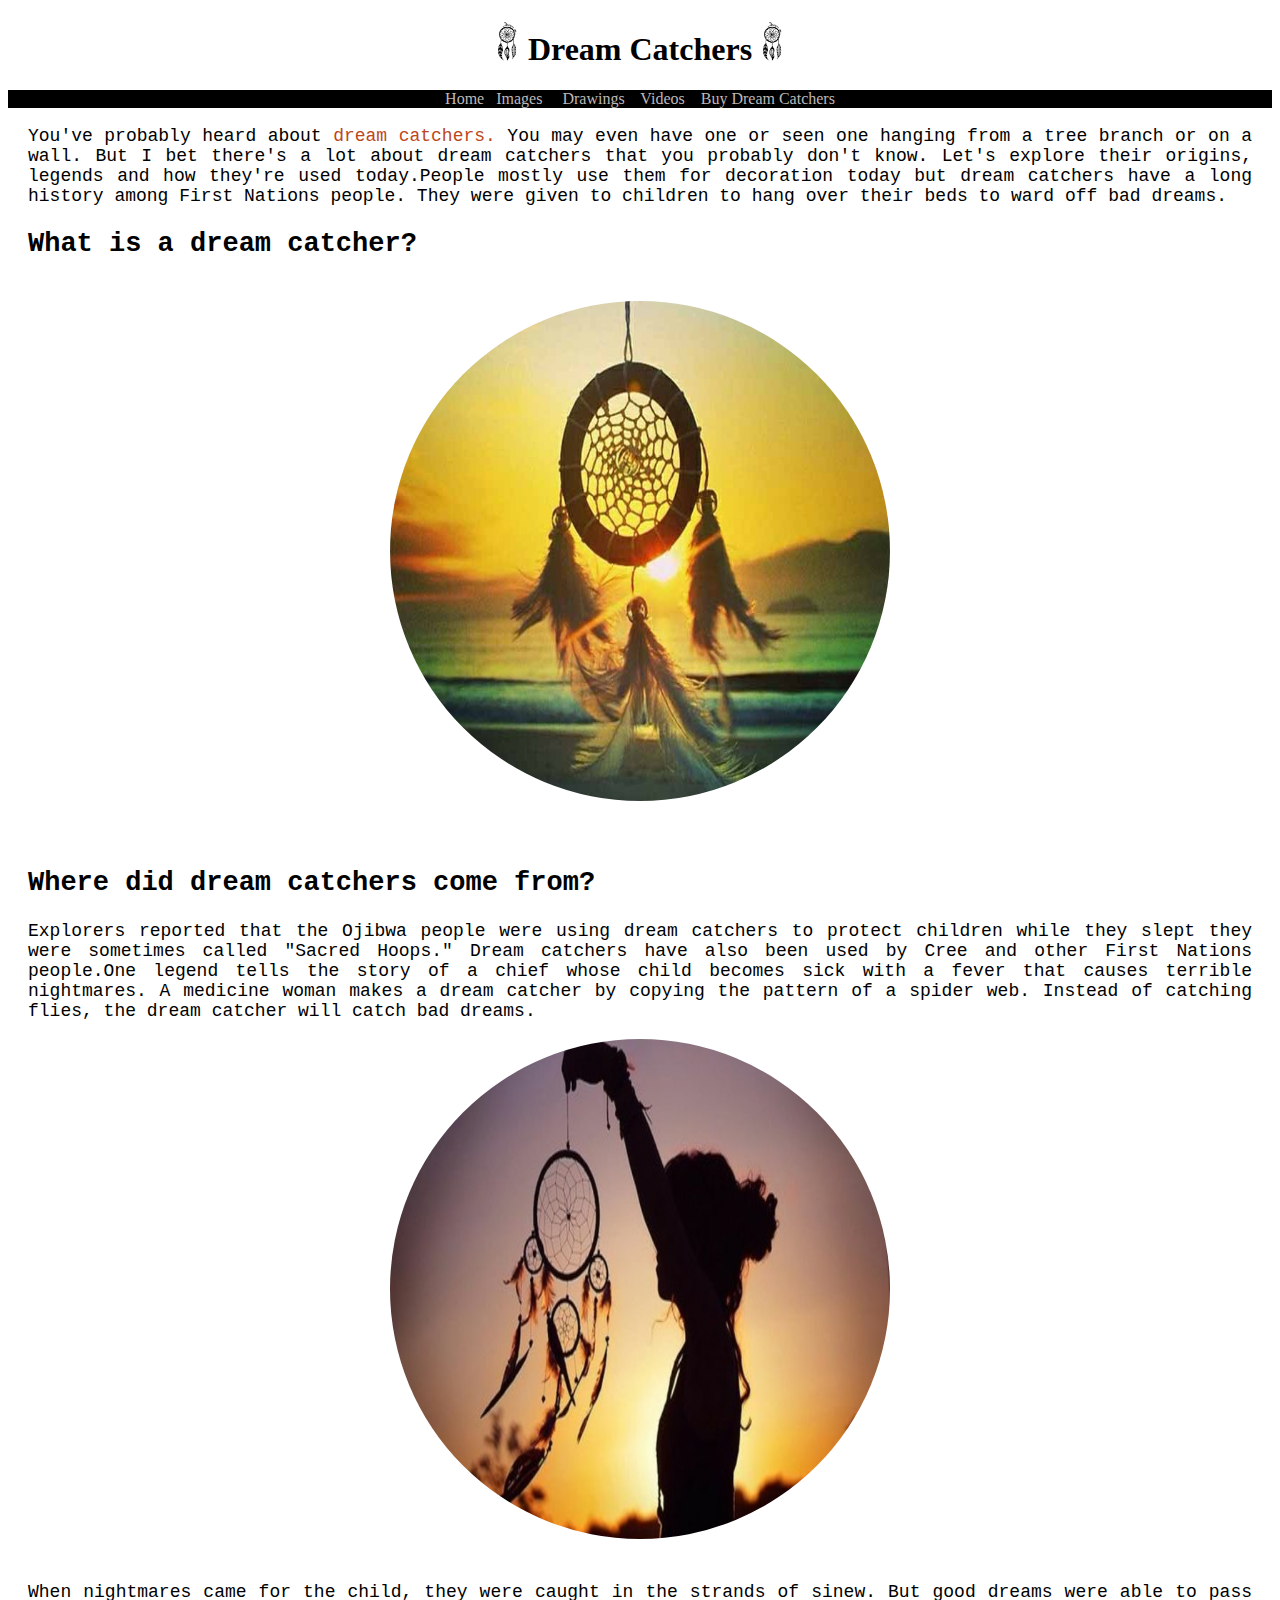
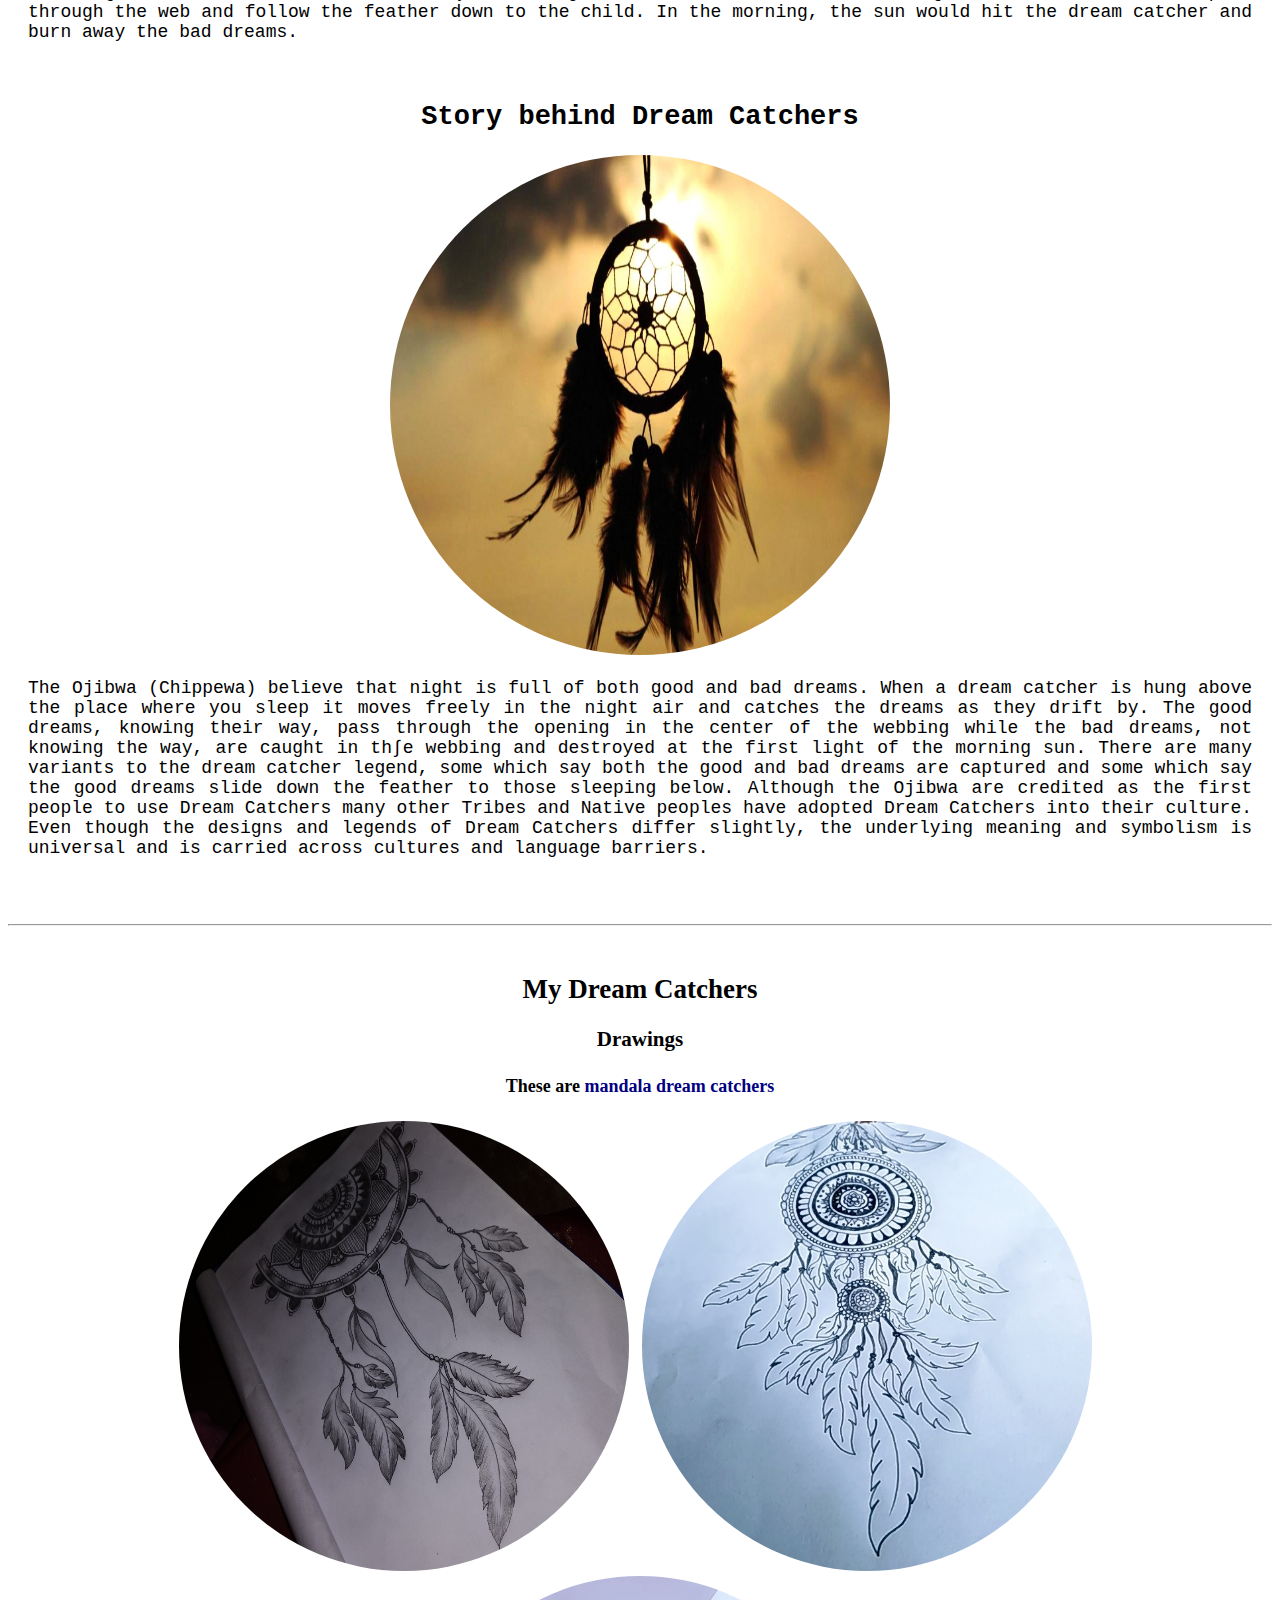
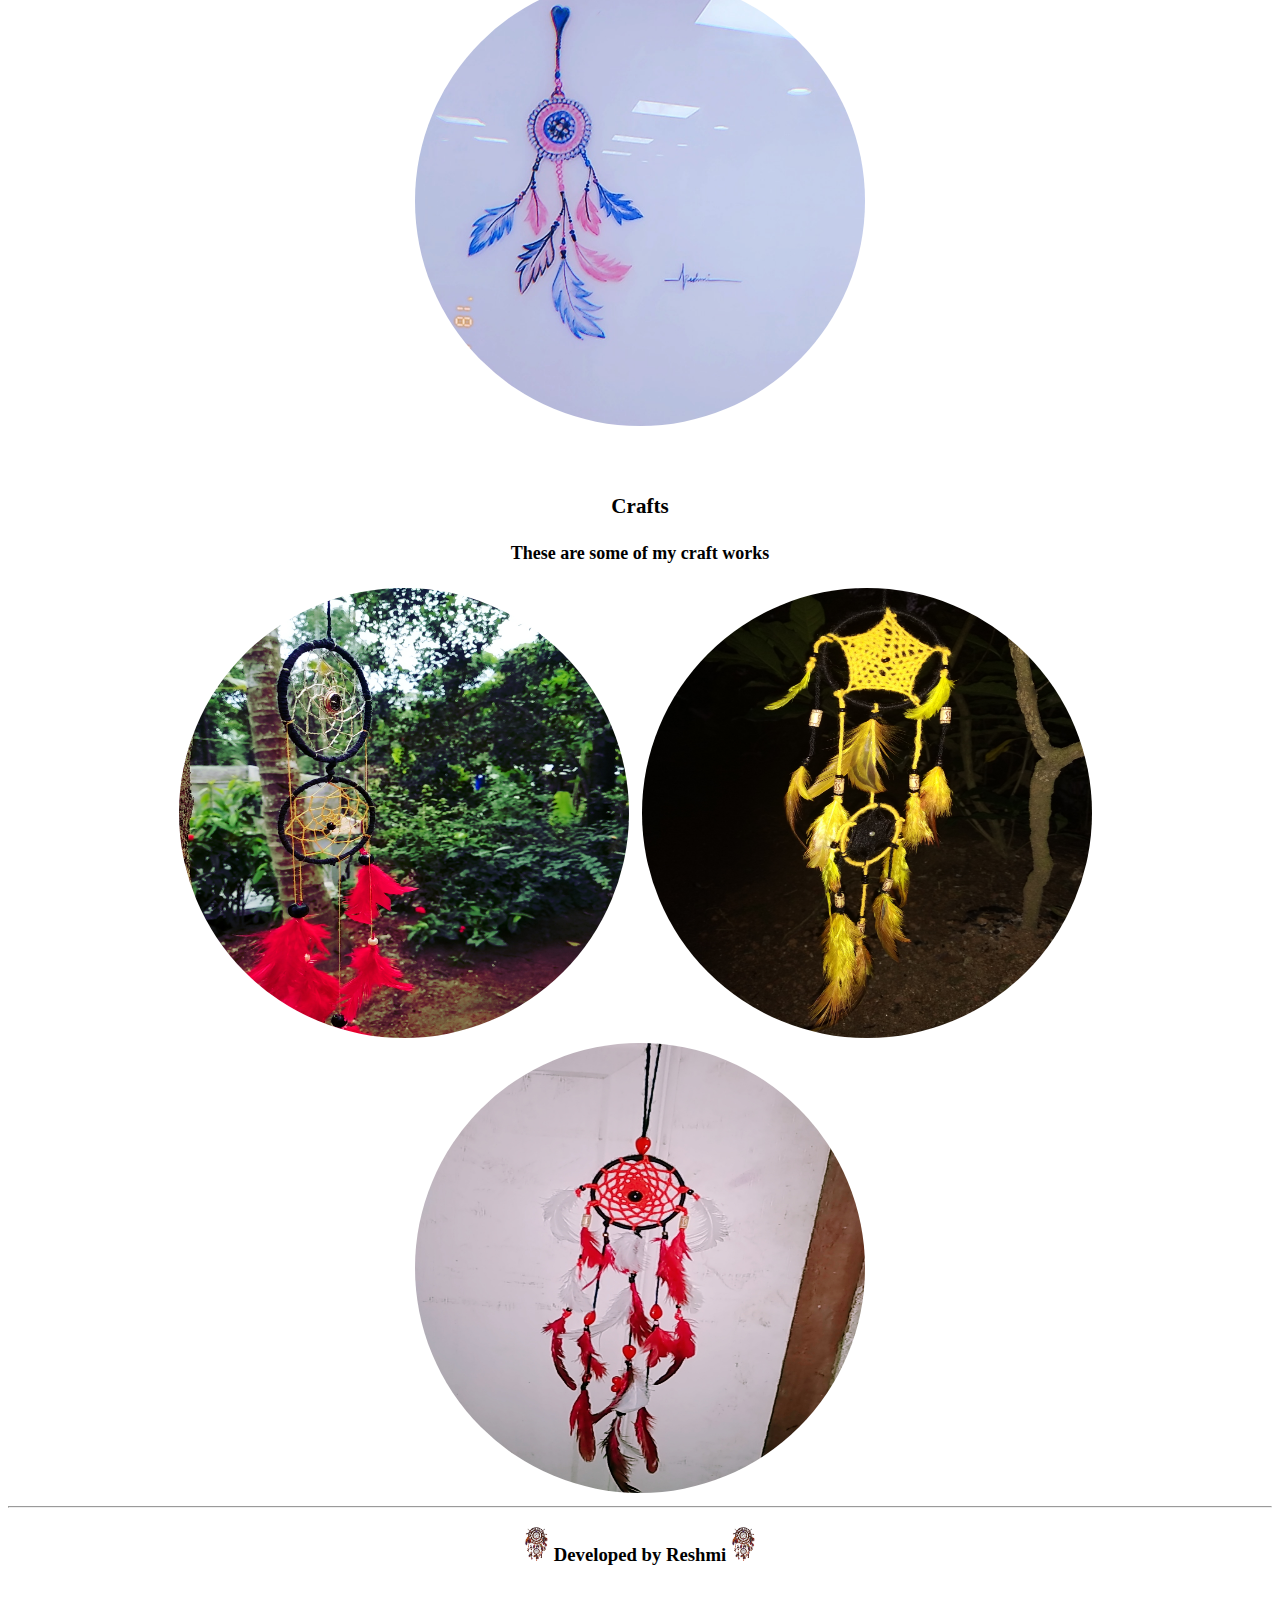
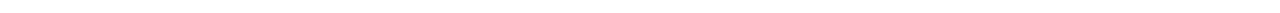
==== commit 14fc475d: "pull out the style part into a file" ====
--- a/index.html
+++ b/index.html
@@ -4,93 +4,7 @@
 <head>
   <link rel="shortcut icon" href="images/footerlogo.jpg" width="20%" height="20%">
   <title> Dream Catchers</title>
-  <style>
-    h1:hover {
-      font-size: 40px
-    }
-
-    a {
-      text-decoration: none;
-    }
-
-    a:hover {
-      font-size: 25px;
-
-    }
-
-    .my-works {
-      text-align: center;
-      font-size: 18px
-    }
-
-    .my-works img {
-      width: 450px;
-      height: 450px;
-      border-radius: 50%;
-    }
-
-    .my-works a {
-      color: navy;
-    }
-
-    .my-works a:hover {
-      color: maroon
-    }
-
-    .about img:hover {
-      width: 700px;
-      height: 500px;
-      border: 3;
-      border-radius: 5%;
-    }
-
-    .about img {
-      width: 500px;
-      height: 500px;
-      border: 2;
-      border-radius: 50%
-    }
-
-    .about {
-      text-align: justify;
-      position: relative;
-      color: black;
-      font-size: 18px;
-      font-family: monospace;
-      margin-left: 20px;
-      margin-right: 20px;
-    }
-
-    .about a {
-      color: rgb(189, 71, 28)
-    }
-
-    .about a:hover {
-      color: navy;
-    }
-
-    .heading {
-      text-align: center;
-    }
-
-    .navigation-bar {
-      text-align: center;
-      background-color: rgb(0, 0, 0)
-    }
-
-    .navigation-bar a {
-      color: rgb(190, 184, 184);
-    }
-
-    .navigation-bar a:hover {
-      color: rgb(255, 255, 255);
-    }
-
-    body {
-      background-image: url('images/bg.jpg');
-      background-attachment: fixed
-    }
-  </style>
+  <link rel="stylesheet" href="css/dreams.css" />
 </head>
 
 <body>
--- a/css/dreams.css
+++ b/css/dreams.css
@@ -0,0 +1,118 @@
+h1:hover {
+    font-size: 40px
+  }
+
+  a {
+    text-decoration: none;
+  }
+
+  a:hover {
+    font-size: 25px;
+
+  }
+
+  .my-works {
+    text-align: center;
+    font-size: 18px
+  }
+
+  .my-works img {
+    width: 450px;
+    height: 450px;
+    border-radius: 50%;
+  }
+
+  .my-works a {
+    color: navy;
+  }
+
+  .my-works a:hover {
+    color: maroon
+  }
+
+  .about img:hover {
+    width: 700px;
+    height: 500px;
+    border: 3;
+    border-radius: 5%;
+  }
+
+  .about img {
+    width: 500px;
+    height: 500px;
+    border: 2;
+    border-radius: 50%
+  }
+
+  .about {
+    text-align: justify;
+    position: relative;
+    color: black;
+    font-size: 18px;
+    font-family: monospace;
+    margin-left: 20px;
+    margin-right: 20px;
+  }
+
+  .about a {
+    color: rgb(189, 71, 28)
+  }
+
+  .about a:hover {
+    color: navy;
+  }
+
+  .heading {
+    text-align: center;
+  }
+
+  .navigation-bar {
+    text-align: center;
+    background-color: rgb(0, 0, 0)
+  }
+
+  .navigation-bar a {
+    color: rgb(190, 184, 184);
+  }
+
+  .navigation-bar a:hover {
+    color: rgb(255, 255, 255);
+  }
+
+  body {
+    background-image: url('images/bg.jpg');
+    background-attachment: fixed
+  }
+
+  .page-left {
+    width: 40%;
+    height: 700px;
+    margin-right: 20px;
+    margin-left: 20px;
+    text-align: "left";
+    float: left;
+}
+
+.page-right {
+    width: 53%;
+    height: 700px;
+    margin-right: 20px;
+    margin-left: 20px;
+    text-align: "left";
+    font-size: 16px;
+    float: right;
+}
+
+.page-left img:hover {
+    width: 600px;
+    height: 600px;
+    border-color: gray;
+    border-radius: 5%
+}
+
+.page-left img {
+    width: 500px;
+    height: 500px;
+    border-radius: 50%;
+    border-color: gray
+}
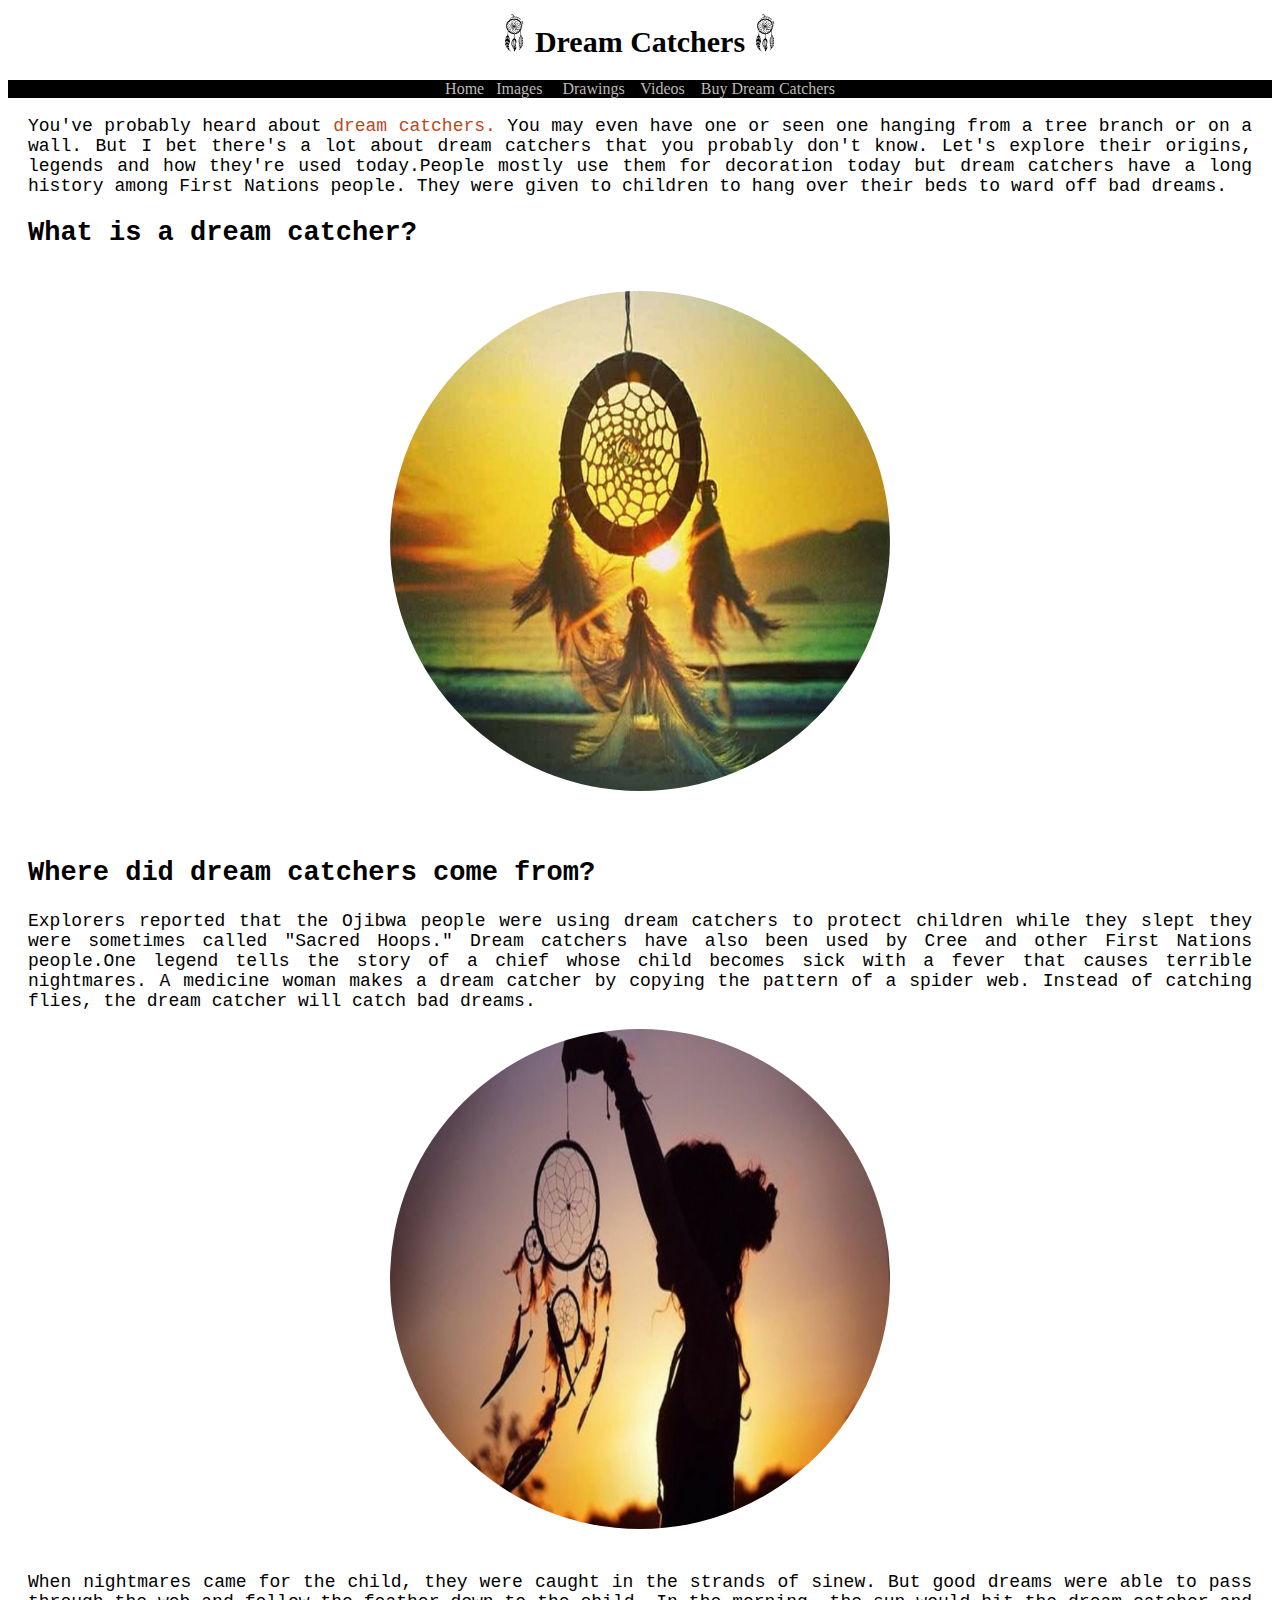
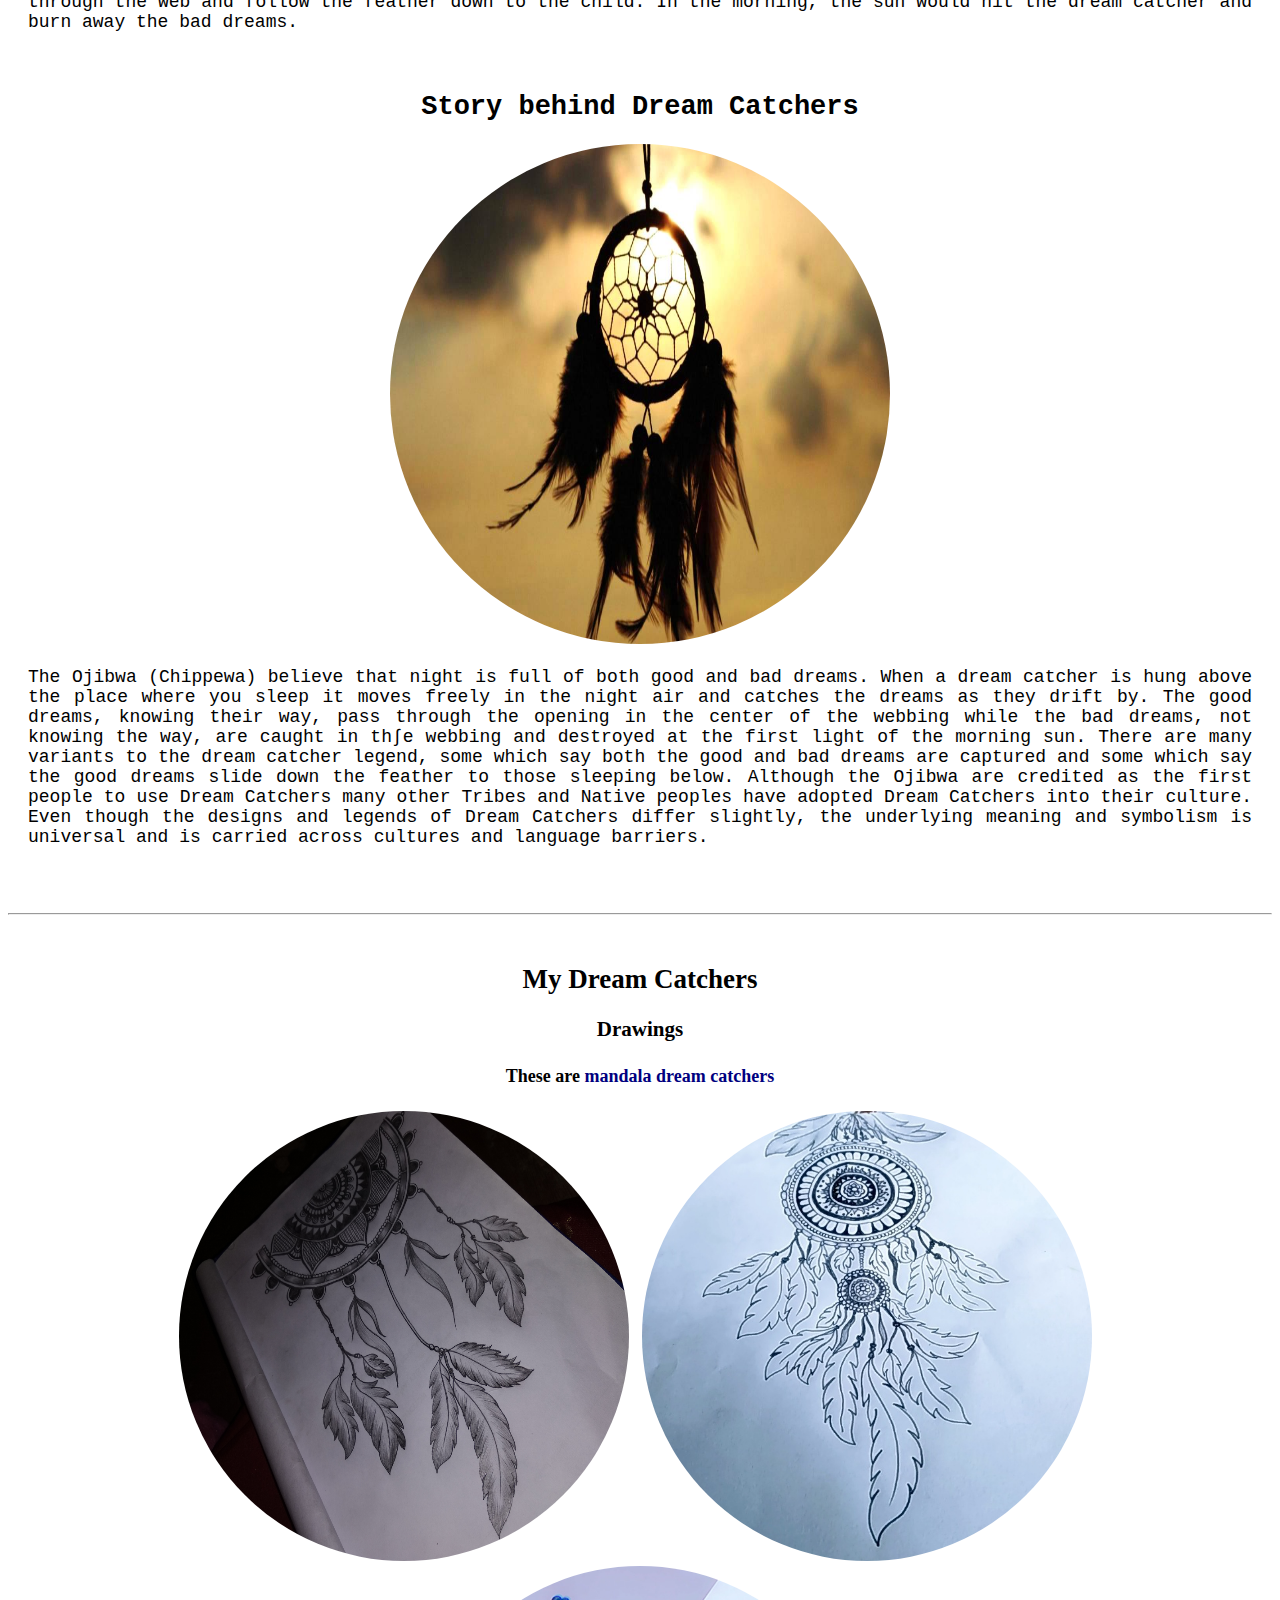
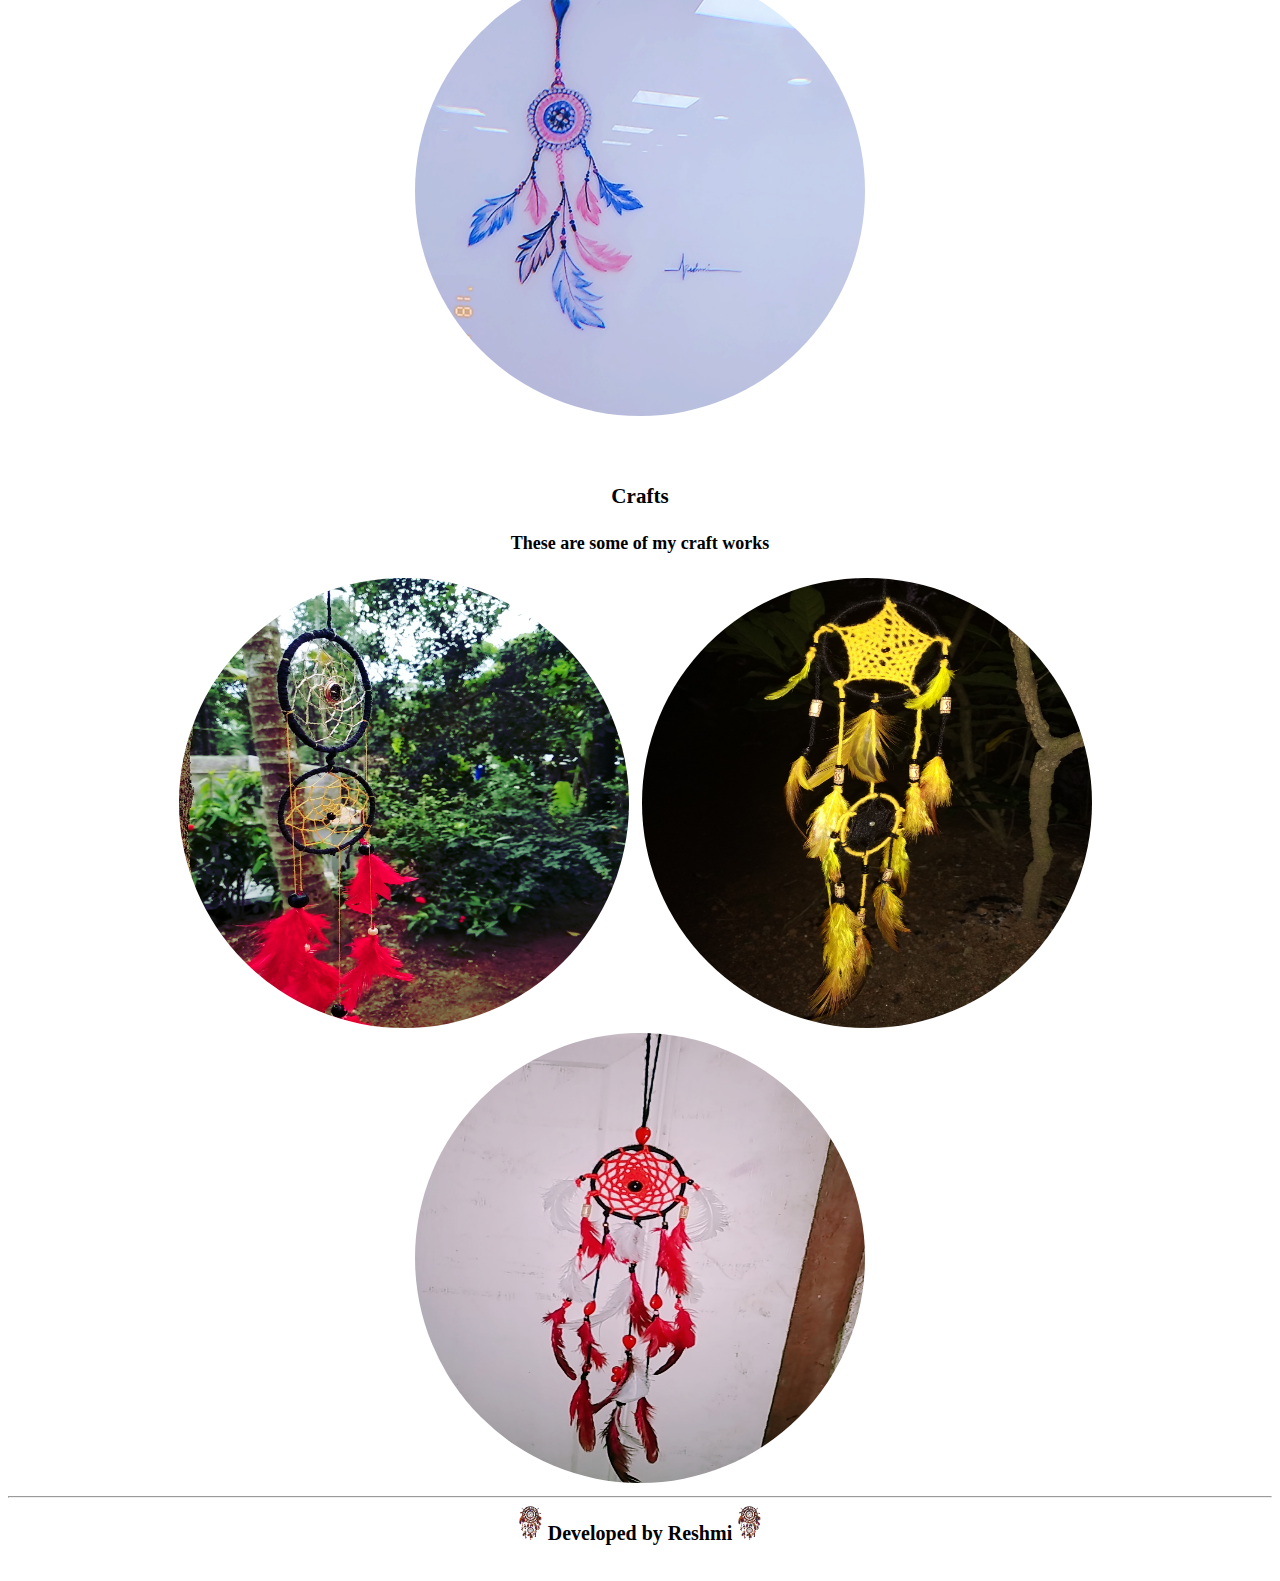
==== commit 62d37f45: "change class name from about to content" ====
--- a/index.html
+++ b/index.html
@@ -10,10 +10,10 @@
 <body>
 
   <div class="heading">
-    <h1>
-      <img src="images/logo.png" alt="logo" width="2%" height="1%" />
-      Dream Catchers
-      <img src="images/logo.png" alt="logo" width="2%" height="1%" /></h1>
+
+    <img src="images/logo.png" alt="logo" />
+    Dream Catchers
+    <img src="images/logo.png" alt="logo" />
   </div>
 
   <div class="navigation-bar">
@@ -30,7 +30,7 @@
     </p>
   </div>
 
-  <div class="about">
+  <div class="content">
 
     <p>
       You've probably heard about <a href="https://en.wikipedia.org/wiki/Dreamcatcher">dream catchers.</a> You may
@@ -98,10 +98,11 @@
   </div>
 
   <hr />
-  <h3 align="center">
-    <img src="images/footerlogo.jpg" alt="logo" width="2%" height="1%" />
+  <div class="footer">
+    <img src="images/footerlogo.jpg" alt="logo" />
     Developed by Reshmi
-    <img src="images/footerlogo.jpg" alt="logo" width="2%" height="1%" /></h3>
+    <img src="images/footerlogo.jpg" alt="logo" />
+  </div>
 </body>
 
 </html>--- a/css/dreams.css
+++ b/css/dreams.css
@@ -1,118 +1,142 @@
-h1:hover {
-    font-size: 40px
-  }
+a {
+  text-decoration: none;
+}
 
-  a {
-    text-decoration: none;
-  }
+a:hover {
+  font-size: 25px;
 
-  a:hover {
-    font-size: 25px;
+}
 
-  }
+.my-works {
+  text-align: center;
+  font-size: 18px
+}
 
-  .my-works {
-    text-align: center;
-    font-size: 18px
-  }
+.my-works img {
+  width: 450px;
+  height: 450px;
+  border-radius: 50%;
+}
 
-  .my-works img {
-    width: 450px;
-    height: 450px;
-    border-radius: 50%;
-  }
+.my-works a {
+  color: navy;
+}
 
-  .my-works a {
-    color: navy;
-  }
+.my-works a:hover {
+  color: maroon
+}
 
-  .my-works a:hover {
-    color: maroon
-  }
+.content img:hover {
+  width: 700px;
+  height: 500px;
+  border: 3;
+  border-radius: 5%;
+}
 
-  .about img:hover {
-    width: 700px;
-    height: 500px;
-    border: 3;
-    border-radius: 5%;
-  }
+.content img {
+  width: 500px;
+  height: 500px;
+  border: 2;
+  border-radius: 50%
+}
 
-  .about img {
-    width: 500px;
-    height: 500px;
-    border: 2;
-    border-radius: 50%
-  }
+.content {
+  text-align: justify;
+  position: relative;
+  color: black;
+  font-size: 18px;
+  font-family: monospace;
+  margin-left: 20px;
+  margin-right: 20px;
+}
 
-  .about {
-    text-align: justify;
-    position: relative;
-    color: black;
-    font-size: 18px;
-    font-family: monospace;
-    margin-left: 20px;
-    margin-right: 20px;
-  }
+.content a {
+  color: rgb(189, 71, 28)
+}
 
-  .about a {
-    color: rgb(189, 71, 28)
-  }
+.content a:hover {
+  color: navy;
+}
 
-  .about a:hover {
-    color: navy;
-  }
+.heading {
+  padding: 5px;
+  font-weight: bold;
+  font-size: 30px;
+  text-align: center;
+}
 
-  .heading {
-    text-align: center;
-  }
+.heading:hover {
+  font-size: 40px;
+}
 
-  .navigation-bar {
-    text-align: center;
-    background-color: rgb(0, 0, 0)
-  }
+.heading img {
+  width: 2%;
+  height: 1%
+}
 
-  .navigation-bar a {
-    color: rgb(190, 184, 184);
-  }
+.footer {
+  font-weight: bold;
+  width: 100%;
+  font-size: 20px;
+  text-align: center;
+}
 
-  .navigation-bar a:hover {
-    color: rgb(255, 255, 255);
-  }
+.footer:hover {
+  font-size: 30px;
+}
 
-  body {
-    background-image: url('images/bg.jpg');
-    background-attachment: fixed
-  }
+.footer img {
+  width: 2%;
+  height: 1%
+}
 
-  .page-left {
-    width: 40%;
-    height: 700px;
-    margin-right: 20px;
-    margin-left: 20px;
-    text-align: "left";
-    float: left;
+.navigation-bar {
+  text-align: center;
+  background-color: rgb(0, 0, 0)
+}
+
+.navigation-bar a {
+  color: rgb(190, 184, 184);
+}
+
+.navigation-bar a:hover {
+  color: rgb(255, 255, 255);
+}
+
+body {
+  background-image: url('images/bg.jpg');
+  background-attachment: fixed
+}
+
+.page-left {
+  width: 40%;
+  height: 700px;
+  margin-right: 20px;
+  margin-left: 20px;
+  text-align: "left";
+  float: left;
 }
 
 .page-right {
-    width: 53%;
-    height: 700px;
-    margin-right: 20px;
-    margin-left: 20px;
-    text-align: "left";
-    font-size: 16px;
-    float: right;
+  width: 53%;
+  height: 700px;
+  margin-right: 20px;
+  margin-left: 20px;
+  text-align: "left";
+  font-size: 16px;
+  float: right;
 }
 
 .page-left img:hover {
-    width: 600px;
-    height: 600px;
-    border-color: gray;
-    border-radius: 5%
+  width: 600px;
+  height: 600px;
+  border-color: gray;
+  border-radius: 5%
 }
 
 .page-left img {
-    width: 500px;
-    height: 500px;
-    border-radius: 50%;
-    border-color: gray
-}
+  width: 500px;
+  height: 500px;
+  border-radius: 50%;
+  border-color: gray
+}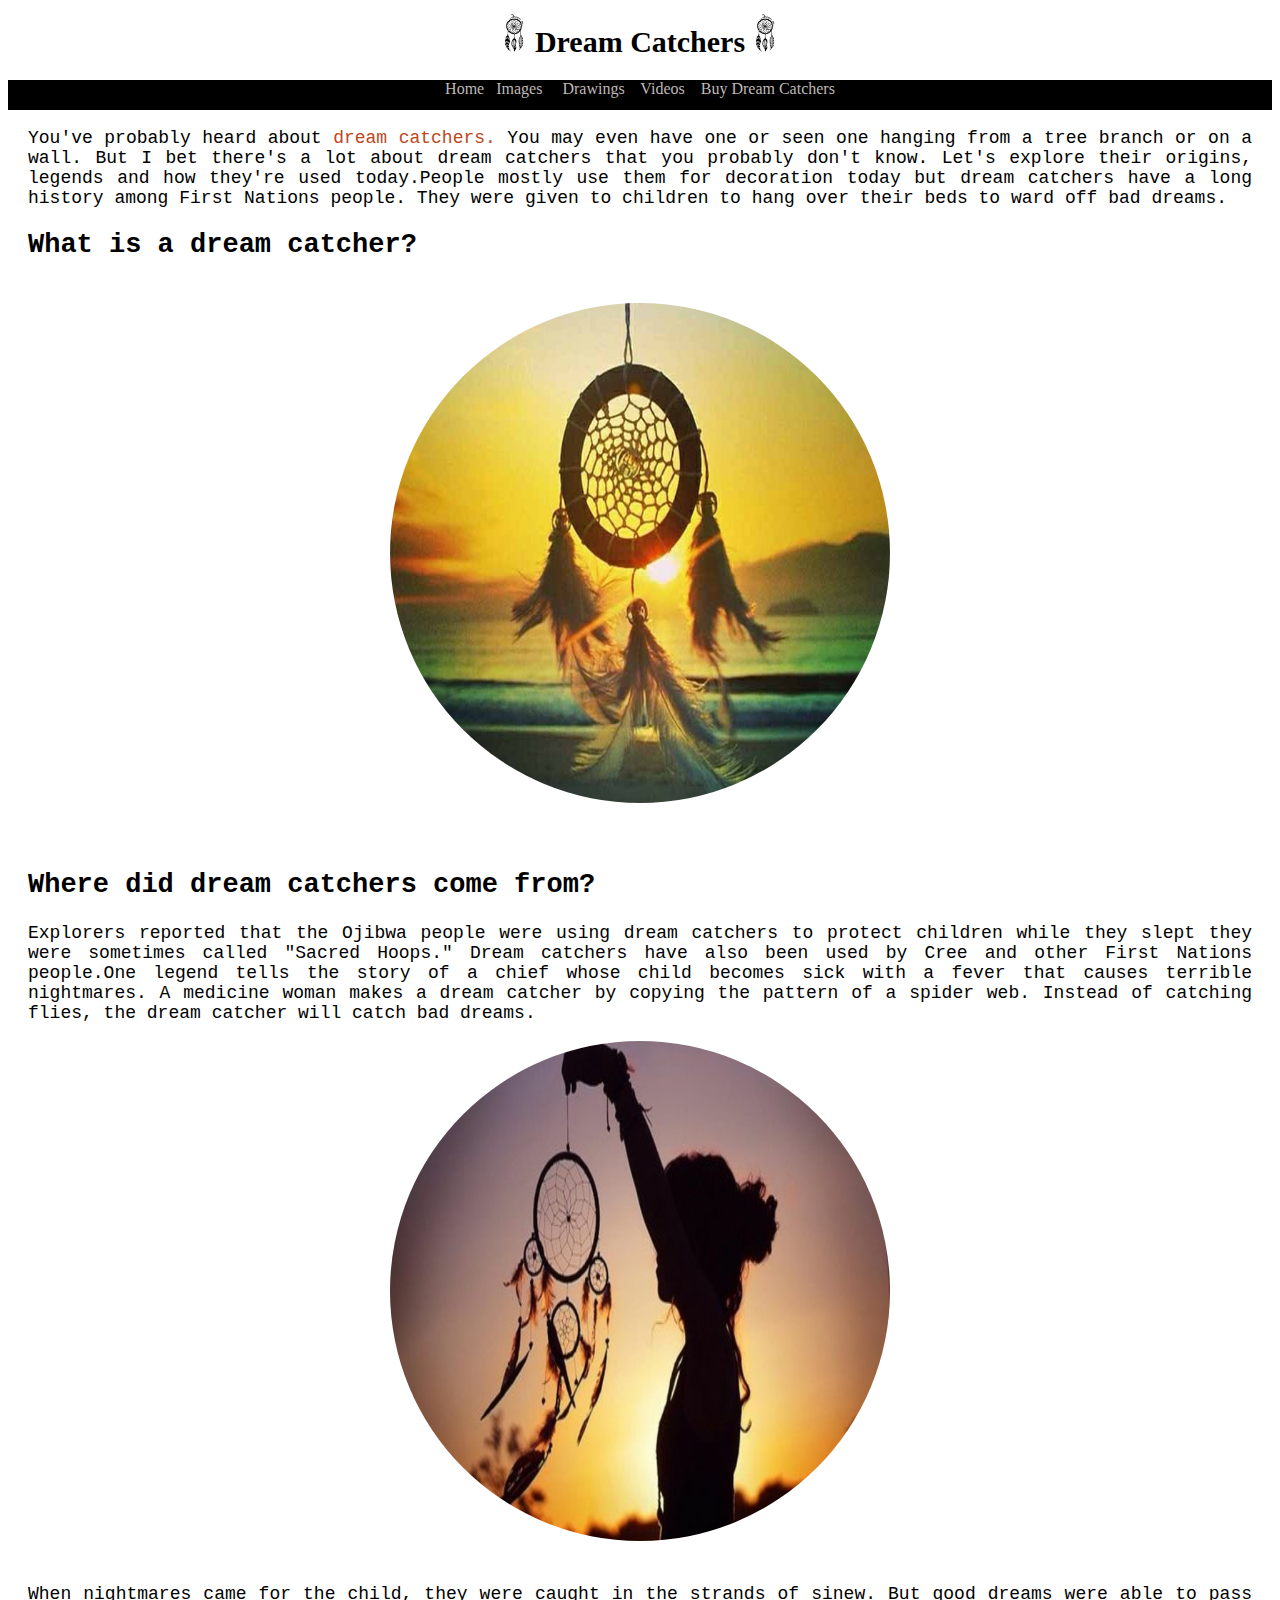
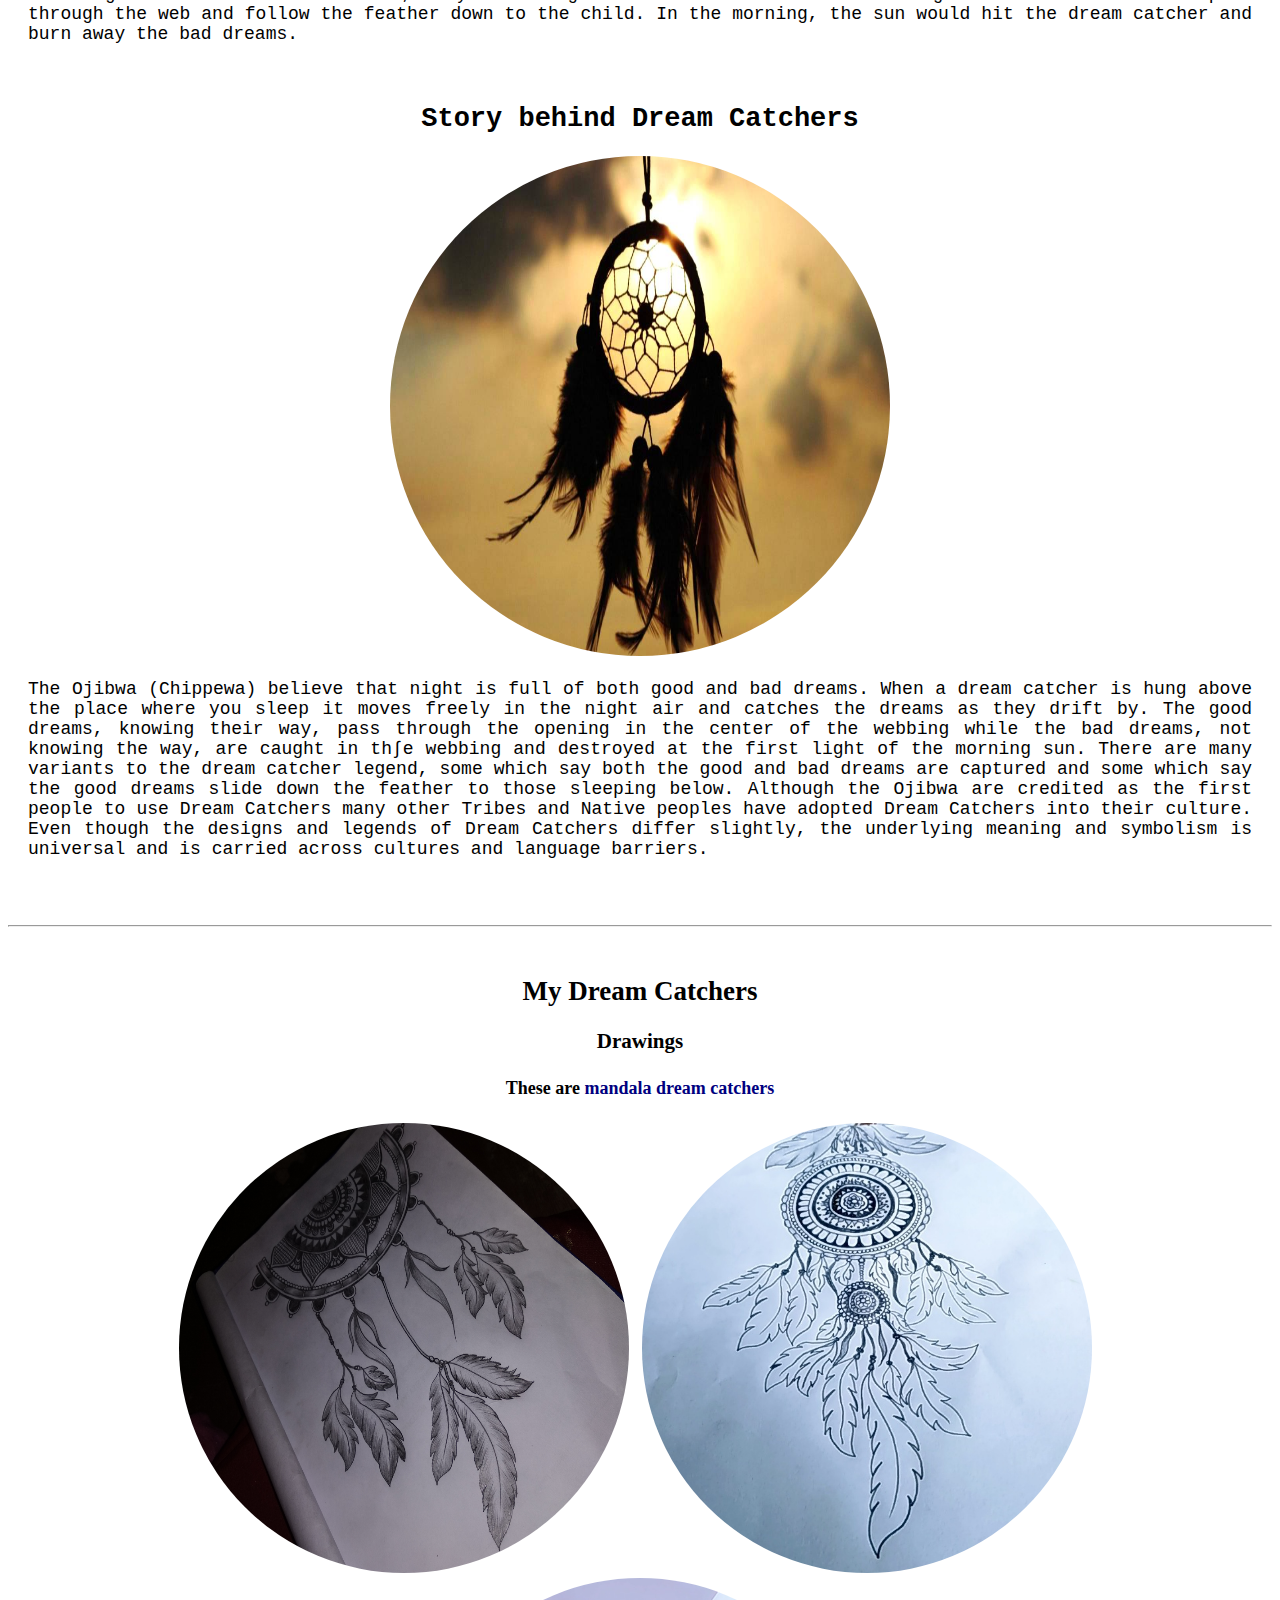
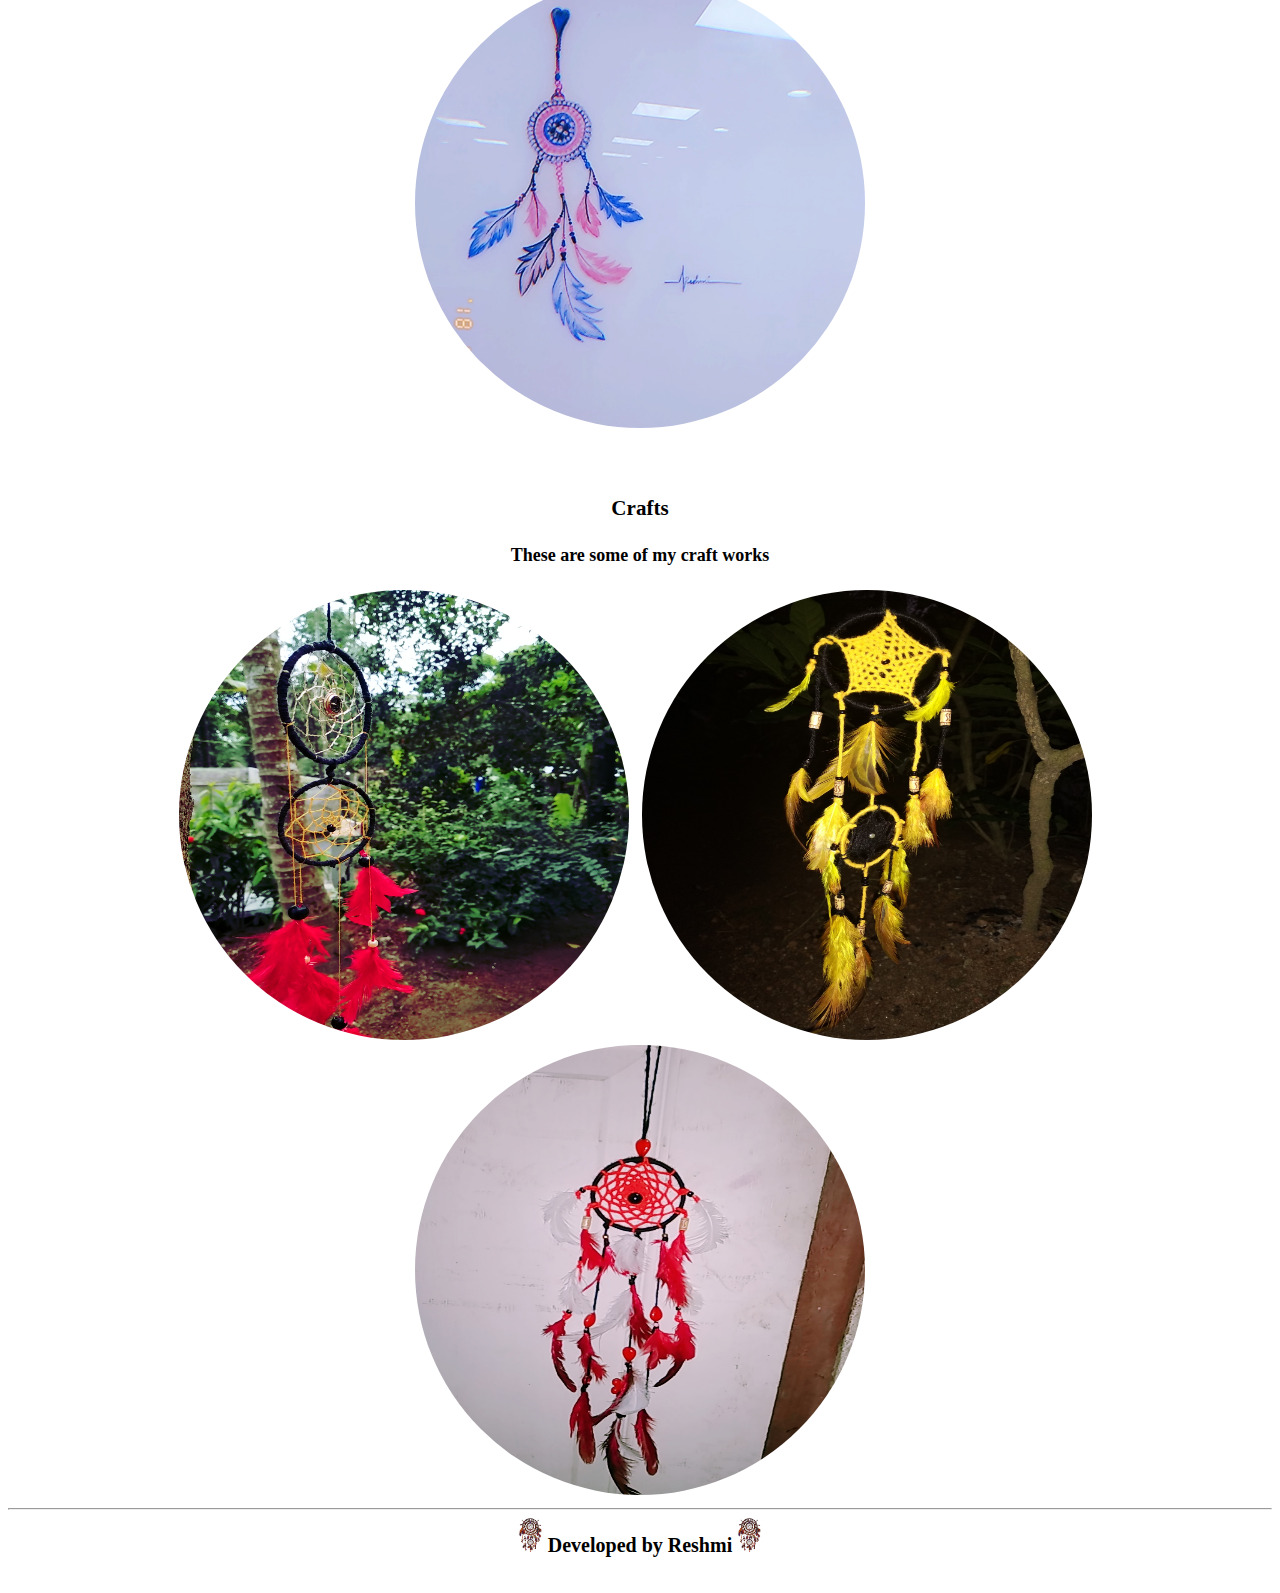
==== commit c780a68c: "add open in new tab feature to the images" ====
--- a/index.html
+++ b/index.html
@@ -86,14 +86,25 @@
     <h3>Drawings</h3>
     <h4>These are <a href="https://www.google.com/search?q=mandala+dream+catcher&oq=mandala+dream+catcher&aqs=chrome..69i57j69i60j0l4.7424j1j1&sourceid=chrome&ie=UTF-8">mandala
         dream catchers</a></h4>
-    <img alt="pencil drawing" src="images/pencildrawing.jpg" /> &nbsp;
-    <img alt="pen drawing" src="images/pendrawing.jpg" /> &nbsp;
-    <img src="images/blueandred.jpg" /><br /><br /><br />
+    <a href="images/pencildrawing.jpg">
+      <img alt="pencil drawing" src="images/pencildrawing.jpg" />
+    </a> &nbsp;
+    <a href="images/pendrawing.jpg">
+      <img alt="pen drawing" src="images/pendrawing.jpg" />
+    </a> &nbsp;
+    <a href="images/blueandred.jpg">
+      <img src="images/blueandred.jpg" />
+    </a><br /><br /><br />
     <h3>Crafts</h3>
     <h4> These are some of my craft works</h4>
-    <img src="images/redandyellow.jpg" /> &nbsp;
-    <img src="images/yellowandblack.jpg" /> &nbsp;
-    <img src="images/redandblack.jpg" />
+    <a href="images/redandyellow.jpg">
+      <img src="images/redandyellow.jpg" />
+    </a> &nbsp;
+    <a href="images/yellowandblack.jpg">
+      <img src="images/yellowandblack.jpg" />
+    </a>&nbsp;
+    <a href="images/redandblack.jpg">
+      <img src="images/redandblack.jpg" /></a>
     <br />
   </div>
 
--- a/css/dreams.css
+++ b/css/dreams.css
@@ -3,6 +3,7 @@
 }
 
 a:hover {
+  transition: width 2s, height 2s;
   font-size: 25px;
 
 }
@@ -29,6 +30,7 @@
 .content img:hover {
   width: 700px;
   height: 500px;
+  transition: width 2s, height 2s;
   border: 3;
   border-radius: 5%;
 }
@@ -92,10 +94,12 @@
 
 .navigation-bar {
   text-align: center;
+  height: 30px;
   background-color: rgb(0, 0, 0)
 }
 
 .navigation-bar a {
+  transition: width 2s, height 2;
   color: rgb(190, 184, 184);
 }
 
@@ -128,6 +132,7 @@
 }
 
 .page-left img:hover {
+  transition: width 2s, height 2s;
   width: 600px;
   height: 600px;
   border-color: gray;
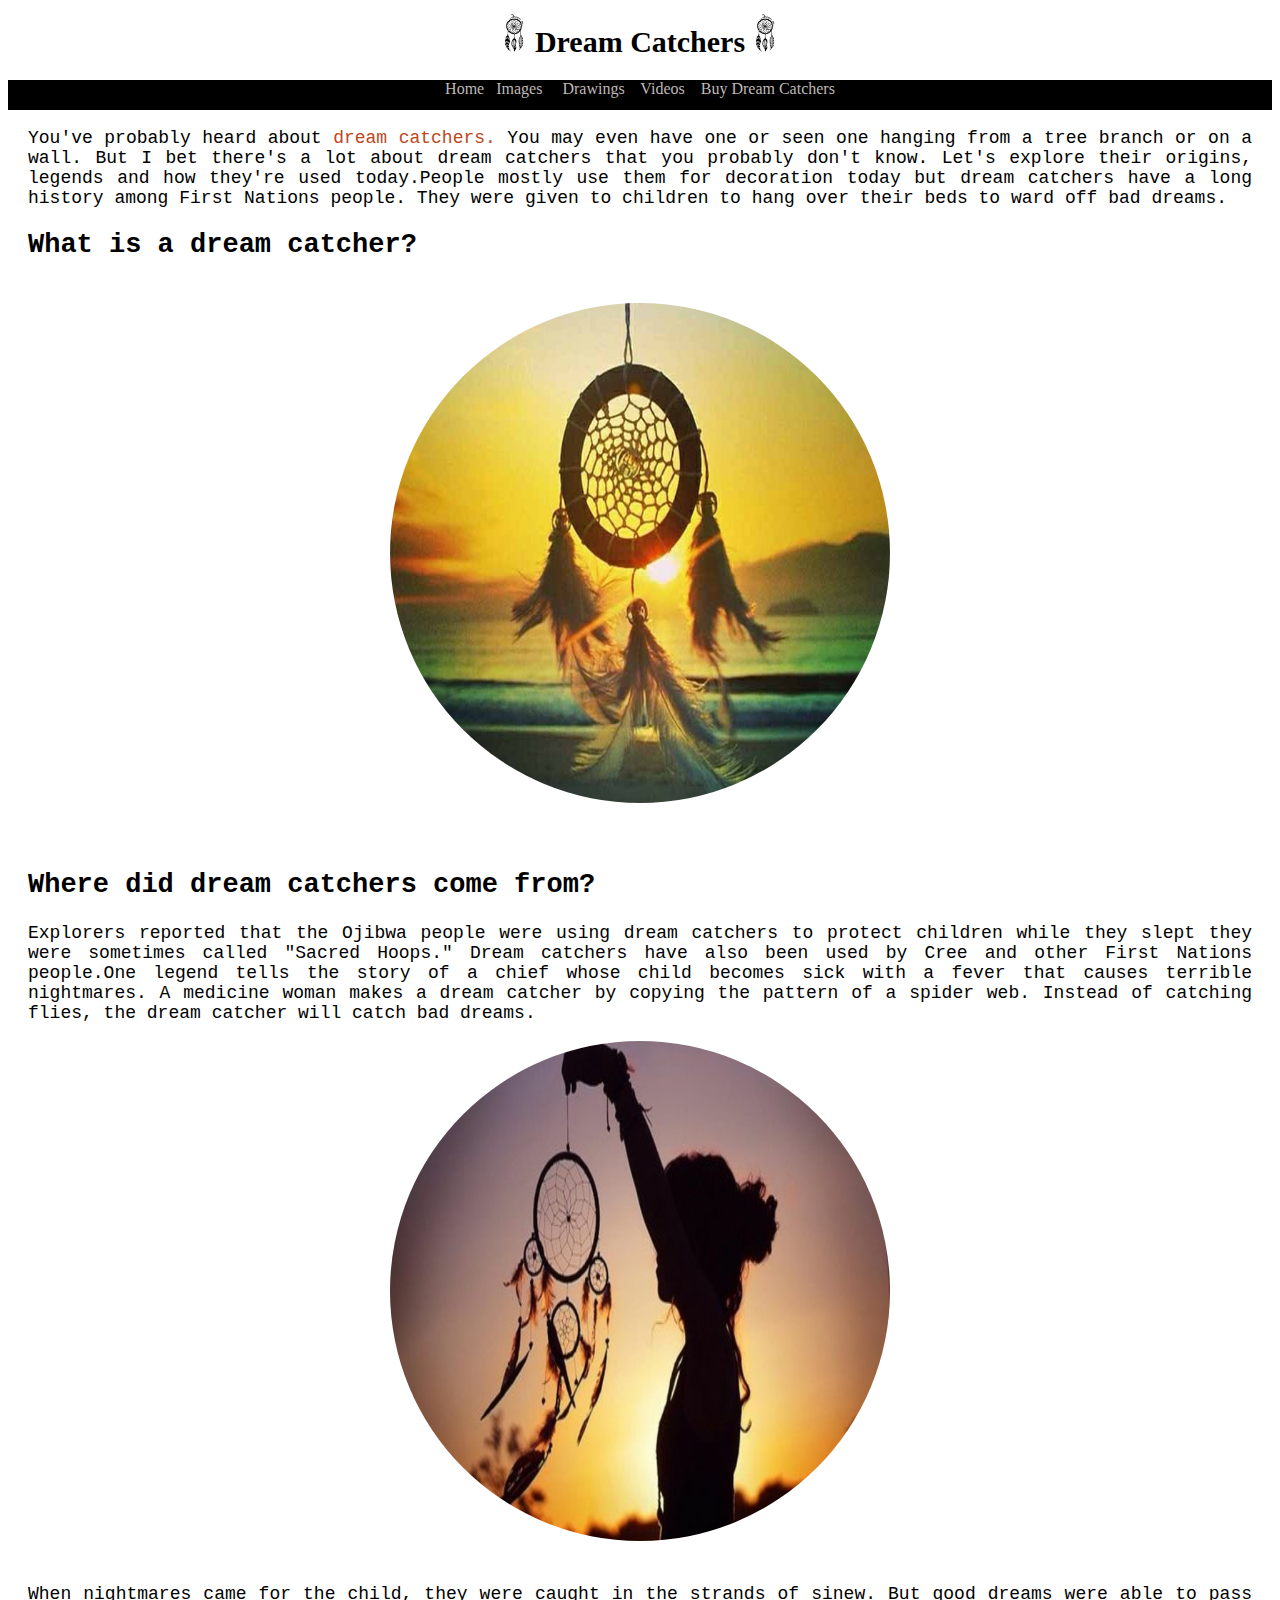
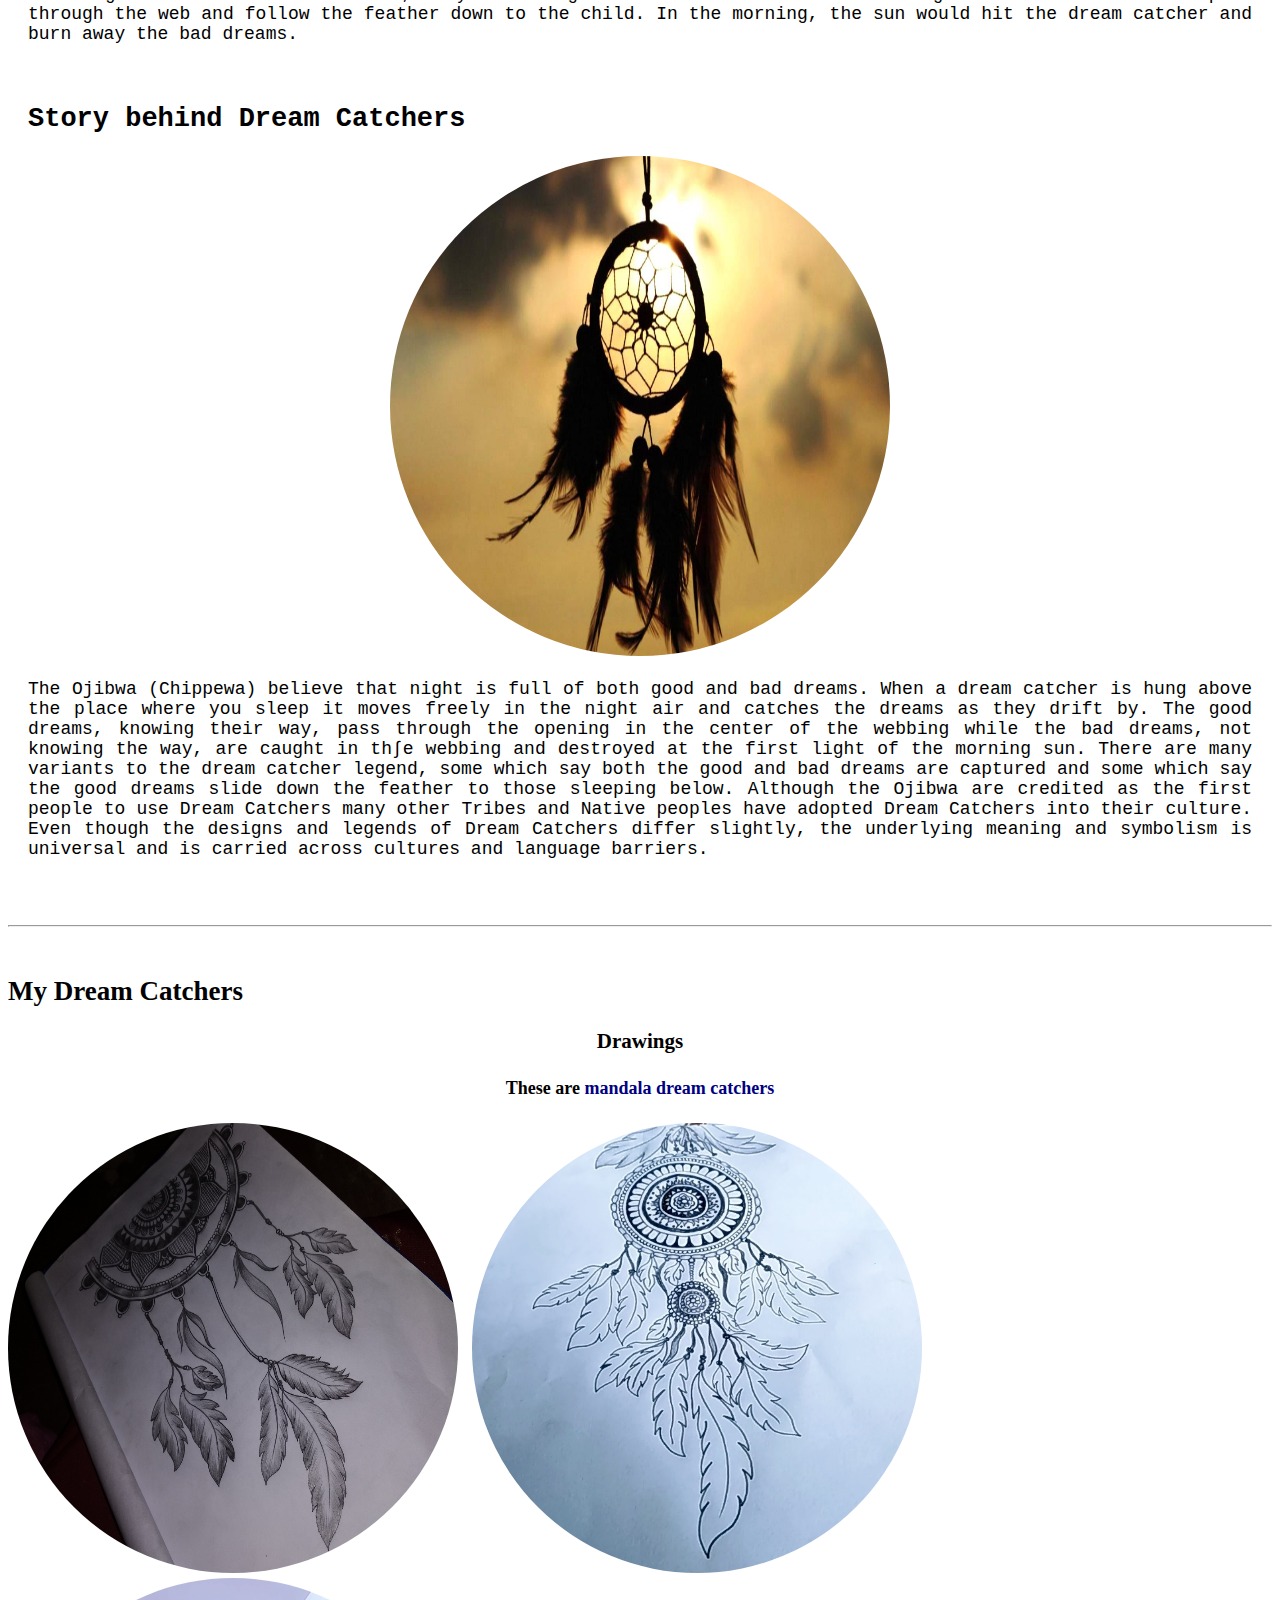
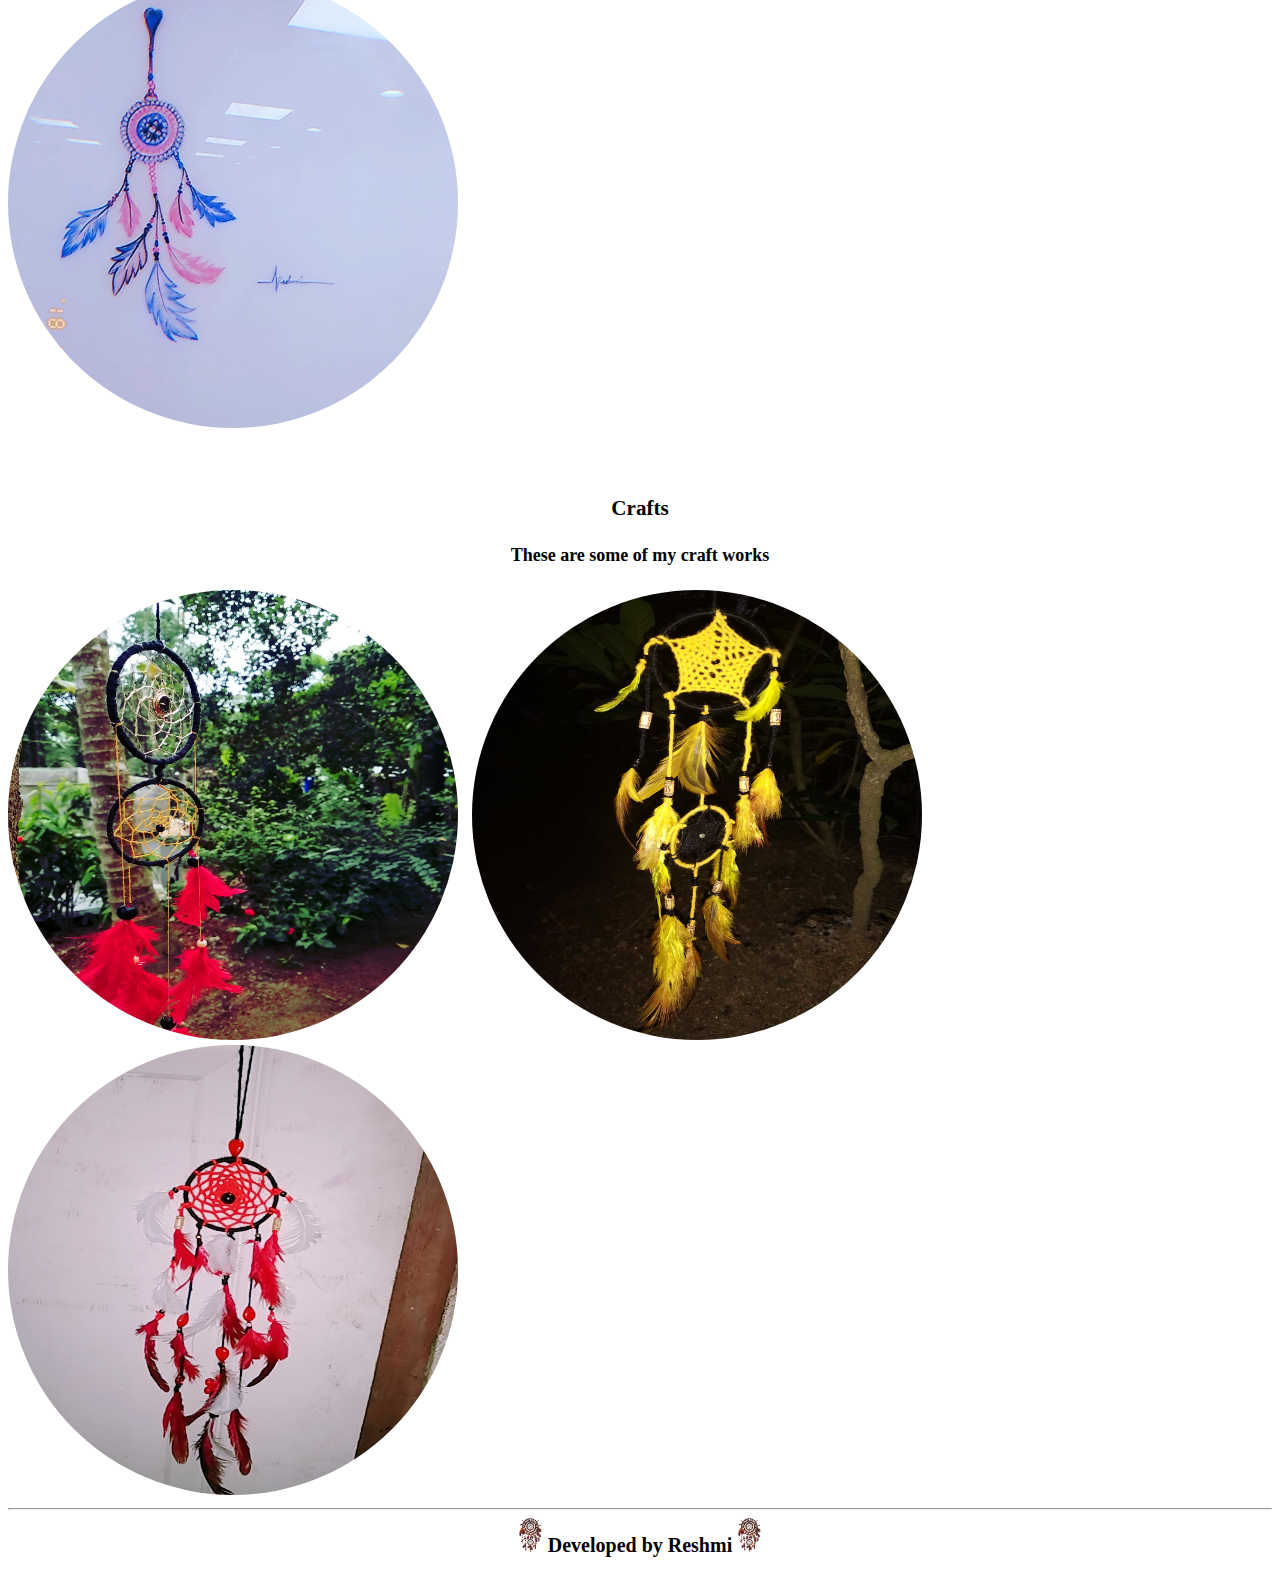
==== commit 2c5712ff: "change the alignment of the sub headings" ====
--- a/index.html
+++ b/index.html
@@ -61,7 +61,7 @@
       catcher and burn away the bad dreams.
     </p>
     <br />
-    <h2 align="center">Story behind Dream Catchers</h2>
+    <h2>Story behind Dream Catchers</h2>
     <center><img alt="sunset View through dream catchers " src="images/story.jpg" /></center>
     <p>The Ojibwa (Chippewa) believe that night is full of both good and bad dreams. When a dream catcher is hung
       above
@@ -83,8 +83,8 @@
   <hr /><br />
   <div class="my-works">
     <h2>My Dream Catchers</h2>
-    <h3>Drawings</h3>
-    <h4>These are <a href="https://www.google.com/search?q=mandala+dream+catcher&oq=mandala+dream+catcher&aqs=chrome..69i57j69i60j0l4.7424j1j1&sourceid=chrome&ie=UTF-8">mandala
+    <h3 align="center">Drawings</h3>
+    <h4 align="center">These are <a href="https://www.google.com/search?q=mandala+dream+catcher&oq=mandala+dream+catcher&aqs=chrome..69i57j69i60j0l4.7424j1j1&sourceid=chrome&ie=UTF-8">mandala
         dream catchers</a></h4>
     <a href="images/pencildrawing.jpg">
       <img alt="pencil drawing" src="images/pencildrawing.jpg" />
@@ -95,8 +95,8 @@
     <a href="images/blueandred.jpg">
       <img src="images/blueandred.jpg" />
     </a><br /><br /><br />
-    <h3>Crafts</h3>
-    <h4> These are some of my craft works</h4>
+    <h3 align="center">Crafts</h3>
+    <h4 align="center"> These are some of my craft works</h4>
     <a href="images/redandyellow.jpg">
       <img src="images/redandyellow.jpg" />
     </a> &nbsp;
--- a/css/dreams.css
+++ b/css/dreams.css
@@ -9,7 +9,6 @@
 }
 
 .my-works {
-  text-align: center;
   font-size: 18px
 }
 
